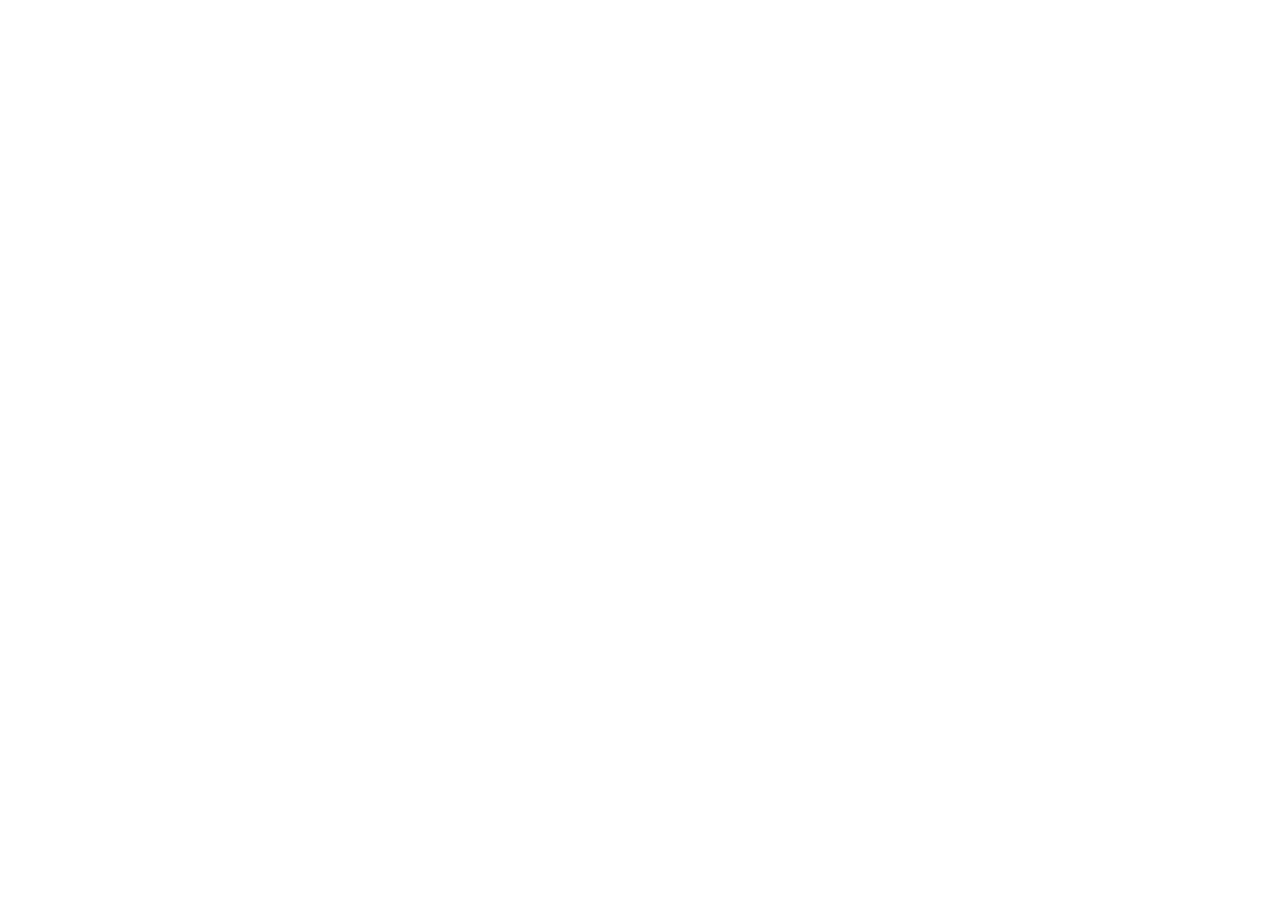
==== examples/index.html @ a8fcfeda "update for FOUC" ====
<!DOCTYPE html>
<html lang="ja">

<head>
    <meta charset="UTF-8">
    <meta name="viewport" content="width=device-width, initial-scale=1">
    <meta name="author" content="rectgrid demo page">
    <meta name="description" content="Region operations on rectilinear grids with arbitrary unit systems.">
    <title>Rectgrid</title>
    <link rel="stylesheet" href="css/config.css">
    <link rel="stylesheet" href="css/chip-label.css">
    <link rel="stylesheet" href="css/heading.css">
    <link rel="stylesheet" href="css/style.css">
    <script src="init.js" type="module"></script></head>

<body id="body" hidden>
    <header>
        <hgroup id="header_hgroup">
            <h1 class="dads-h" dads-size="heading-2">Rectgrid</h1>
            <p>Region operations on rectilinear grids with arbitrary unit systems.</p></hgroup>
    <section id="section">
        <article id="section_article-1" aria-label="Card">
            <h2 id="section_article-1_h2" aria-label="Title">Title 1</h2>
            <p id="section_article-1_p-1" aria-label="Description">Description</p>
            <p id="section_article-1_p-2" aria-label="Tag">
                <span id="section_article-1_p-2_span-1" class="css-chip-label" css-type="outlined">Tag 1</span>
                <span id="section_article-1_p-2_span-2" class="css-chip-label" css-type="outlined">Tag 2</span>
                <span id="section_article-1_p-2_span-3" class="css-chip-label" css-type="outlined">Tag 3</span></p></article>
        <article id="section_article-2" aria-label="Card">
            <h2 id="section_article-2_h2" aria-label="Title">Title 2</h2>
            <p id="section_article-2_p-1" aria-label="Description">Description</p>
            <p id="section_article-2_p-2" aria-label="Tag">
                <span id="section_article-2_p-2_span-1" class="css-chip-label" css-type="outlined">Tag 1</span>
                <span id="section_article-2_p-2_span-2" class="css-chip-label" css-type="outlined">Tag 2</span>
                <span id="section_article-2_p-2_span-3" class="css-chip-label" css-type="outlined">Tag 3</span></p></article>
        <article id="section_article-3" aria-label="Card">
            <h2 id="section_article-3_h2" aria-label="Title">Title 3</h2>
            <p id="section_article-3_p-1" aria-label="Description">Description</p>
            <p id="section_article-3_p-2" aria-label="Tag">
            <span id="section_article-3_p-2_span-1" class="css-chip-label" css-type="outlined">Tag 1</span>
            <span id="section_article-3_p-2_span-2" class="css-chip-label" css-type="outlined">Tag 2</span>
            <span id="section_article-3_p-2_span-3" class="css-chip-label" css-type="outlined">Tag 3</span></p></article>
        <article id="section_article-4" aria-label="Card">
            <h2 id="section_article-4_h2" aria-label="Title">Title 4</h2>
            <p id="section_article-4_p-1" aria-label="Description">Description</p>
            <p id="section_article-4_p-2" aria-label="Tag">
            <span id="section_article-4_p-2_span-1" class="css-chip-label" css-type="outlined">Tag 1</span>
            <span id="section_article-4_p-2_span-2" class="css-chip-label" css-type="outlined">Tag 2</span>
            <span id="section_article-4_p-2_span-3" class="css-chip-label" css-type="outlined">Tag 3</span></p></article></section>

</body></html>
---- examples/css/config.css ----
:root {
    /*
     * Source: Color Universal Design Recommended Color Set ver.3
     * CUDO (Color Universal Design Organization)
     * https://cudo.jp/wp-content/uploads/2016/07/CUD%E6%8E%A8%E5%A5%A8%E9%85%8D%E8%89%B2%E3%82%BB%E3%83%83%E3%83%88%E3%82%AC%E3%82%A4%E3%83%89%E3%83%96%E3%83%83%E3%82%AF.pdf
     * Per-color comments: JPMA color chip no. (Munsell notation), CMYK
     */

    /* Accent colors: high-saturation colors for small areas like signage and graphs */
    --rgb-accent-red: 255 40 0; /* G08-50V (8.75R 5/12), CMYK 0,75,95,0 (or 0.75,90,0) */
    --rgb-accent-yellow: 250 245 0; /* G27-85V (7.5Y 8.5/12), CMYK 0,0,100,0 */
    --rgb-accent-green: 53 161 107; /* G47-60T (7.5G 6/10), CMYK 75,0,65,0 */
    --rgb-accent-blue: 0 65 255; /* G77-40V (7.5PB 4/12), CMYK 100,45,0,0 */
    --rgb-accent-sky: 102 204 255; /* G69-70P (10B 7/18), CMYK 55,0,0,0 */
    --rgb-accent-pink: 255 153 160; /* G02-70T (2.5R 7/10), CMYK 0,55,35,0 */
    --rgb-accent-orange: 255 153 0; /* G15-65X (5YR 6.5/14), CMYK 0,45,100,0 */
    --rgb-accent-purple: 154 0 121; /* G89-40T (10P 4/10), CMYK 30,95,0,0 */
    --rgb-accent-brown: 102 51 0; /* G09-30L (10R 3/6), CMYK 55,90,100,0 */

    /* Base colors: low-saturation colors for large areas like maps and diagrams */
    --rgb-base-light-pink: 255 209 209; /* G05-80L (5R 8/6), CMYK 0,25,15,0 */
    --rgb-base-cream: 255 255 153; /* G25-90H (5Y 9/4), CMYK 0,0,40,0 */
    --rgb-base-light-yellow-green: 203 242 102; /* G32-80P (2.5GY 8/8), CMYK 25,0,80,0 */
    --rgb-base-light-sky: 180 235 250; /* G69-80H (10B 8/4), CMYK 30,0,0,0 */
    --rgb-base-beige: 237 197 143; /* G19-75L (10YR 7.5/6), CMYK 0,25,45,0 */
    --rgb-base-light-green: 135 231 176; /* G42-70H (2.5G 7/4), CMYK 45,0,45,0 */
    --rgb-base-light-purple: 199 178 222; /* G82-70H (2.5P 7/4), CMYK 25,30,0,0 */

    /* Achromatic colors */
    --rgb-white: 255 255 255; /* GN93 (N9.3), CMYK 0,0,0,0 */
    --rgb-light-gray: 200 200 203; /* G75-80B (5PB 8/1), CMYK 15,10,10,0 */
    --rgb-gray: 127 135 143; /* G75-50D (5PB 5/2), CMYK 18,10,0,55 */
    --rgb-black: 0 0 0; /* GN-15 (N1.5), CMYK 50,50,50,100 (or 0,0,0,100) */

    color-scheme: light dark;
    /*
     * Status colors: for non-text use only — border, icon, background fill.
     * FAQ: text/symbols should always be black or white, never an accent color.
     * Kept at full CUD saturation, NOT darkened for WCAG's non-text 3:1 —
     * yellow in particular is high-luminance by nature (contrast vs white is
     * only 1.16), and darkening it to force 3:1 fights the CUD set's own
     * design intent (high-chroma colors for small, eye-catching signage/
     * graph marks). Per the same FAQ, any element using these colors as a
     * border/icon/fill MUST be paired with a solid --rgb-ink (black/white)
     * outline so it stays legible against --color-background regardless of hue.
     */
    --rgb-success: var(--rgb-accent-green);
    --rgb-error: var(--rgb-accent-red);
    --rgb-focus: var(--rgb-accent-yellow);

    /*
     * Semantic layer: components reference only these role tokens.
     * Light/dark mode differences are absorbed here, not at the primitive layer.
     */
    --rgb-ink: var(--rgb-black); /* body text */
    --rgb-border: var(--rgb-black); /* borders — required alongside any base-color fill (low contrast against white); max-contrast since e.g. focus-visible outlines want maximum visibility, not a subtle line */
    --color-background: rgb(var(--rgb-white));
    --rgb-emphasis: var(--rgb-accent-blue); /* emphasis — blue reads reliably for P/D-type color vision */
    --color-emphasis: rgb(var(--rgb-emphasis));
    /*
     * --color-emphasis-fill: background for white-text-on-color use (fill
     * buttons). Same as --color-emphasis in light mode, but dark mode's
     * --rgb-emphasis (accent-sky) is too light for white text at 4.5:1
     * (measured 1.8:1) — overridden to blue below, which clears it (6.56:1)
     * without needing a separate darken ratio.
     */
    --color-emphasis-fill: var(--color-emphasis);

    /*
     * --ratio-emphasis-*: color-mix ratios of --color-emphasis(-fill) against
     * black, shared by light/dark so only the ratios (not the mix method)
     * need revisiting if a brand color makes it look off; a perceptual space
     * (oklch) may be worth switching to at that point.
     */
    --ratio-emphasis-hover: 74%;
    --ratio-emphasis-active: 50%;
    --color-emphasis-hover: color-mix(in srgb, var(--color-emphasis) var(--ratio-emphasis-hover), black);
    --color-emphasis-active: color-mix(in srgb, var(--color-emphasis) var(--ratio-emphasis-active), black);
    --color-emphasis-fill-hover: color-mix(in srgb, var(--color-emphasis-fill) var(--ratio-emphasis-hover), black);
    --color-emphasis-fill-active: color-mix(in srgb, var(--color-emphasis-fill) var(--ratio-emphasis-active), black);

    /*
     * Hover/active highlight for outlined/text variants: a translucent wash
     * of --rgb-ink over the button's own background, not a tint of
     * --rgb-emphasis. An emphasis-colored wash sits too close in luminance to
     * the emphasis-colored text once darkened toward a dark background, and
     * fails contrast against it. --rgb-ink inverts between schemes already,
     * so one alpha ramp works for both: it darkens a light surface and lightens a dark one.
     */
    --alpha-highlight-weak: 8%;
    --alpha-highlight-strong: 16%;

    /*
     * --color-muted: de-emphasized text (support/helper copy) that still
     * meets AA (4.5:1) against --color-background. Derived from --rgb-ink
     * via color-mix so it inverts automatically in dark mode, unlike a fixed
     * gray primitive.
     */
    --ratio-muted: 55%;
    --color-muted: color-mix(in srgb, rgb(var(--rgb-ink)) var(--ratio-muted), var(--color-background));
}

@media (prefers-color-scheme: dark) {
    :root {
        --rgb-ink: var(--rgb-white);
        --rgb-border: var(--rgb-white);
        --color-background: rgb(var(--rgb-black));
        --rgb-emphasis: var(--rgb-accent-sky); /* brighter sky-blue reads better than blue on a dark ground */
        --color-emphasis-fill: rgb(var(--rgb-accent-blue)); /* accent-sky fails 4.5:1 for white text; blue clears it */
    }
}

:root {
    --font-family-sans: "IBM Plex Sans", "BIZ UDGothic", "Noto Sans JP","Hiragino Sans", sans-serif;
    --font-family-mono: "Noto Sans Mono", "Noto Sans JP", monospace;

    --css-typography-display-1-font-size: 4rem;
    --css-typography-display-1-line-height: 1.4;
    --css-typography-display-1-letter-spacing: 0;

    --css-typography-display-2-font-size: calc(57 / 16 * 1rem);
    --css-typography-display-2-line-height: 1.4;
    --css-typography-display-2-letter-spacing: 0;

    --css-typography-display-3-font-size: 3rem;
    --css-typography-display-3-line-height: 1.4;
    --css-typography-display-3-letter-spacing: 0;

    --css-typography-heading-1-font-size: calc(45 / 16 * 1rem);
    --css-typography-heading-1-line-height: 1.4;
    --css-typography-heading-1-letter-spacing: 0;

    --css-typography-heading-2-font-size: calc(36 / 16 * 1rem);
    --css-typography-heading-2-line-height: 1.4;
    --css-typography-heading-2-letter-spacing: 0.01em;

    --css-typography-heading-3-font-size: 2rem;
    --css-typography-heading-3-line-height: 1.5;
    --css-typography-heading-3-letter-spacing: 0.01em;

    --css-typography-heading-4-font-size: calc(28 / 16 * 1rem);
    --css-typography-heading-4-line-height: 1.5;
    --css-typography-heading-4-letter-spacing: 0.01em;

    --css-typography-heading-5-font-size: calc(26 / 16 * 1rem);
    --css-typography-heading-5-line-height: 1.5;
    --css-typography-heading-5-letter-spacing: 0.02em;

    --css-typography-heading-6-font-size: 1.5rem;
    --css-typography-heading-6-line-height: 1.5;
    --css-typography-heading-6-letter-spacing: 0.02em;

    --css-typography-heading-7-font-size: calc(22 / 16 * 1rem);
    --css-typography-heading-7-line-height: 1.5;
    --css-typography-heading-7-letter-spacing: 0.02em;

    --css-typography-heading-8-font-size: calc(20 / 16 * 1rem);
    --css-typography-heading-8-line-height: 1.5;
    --css-typography-heading-8-letter-spacing: 0.02em;

    --css-typography-heading-9-font-size: calc(18 / 16 * 1rem);
    --css-typography-heading-9-line-height: 1.6;
    --css-typography-heading-9-letter-spacing: 0.02em;

    --css-typography-text-normal-1-font-size: calc(17 / 16 * 1rem);
    --css-typography-text-normal-1-line-height: 1.7;
    --css-typography-text-normal-1-letter-spacing: 0.02em;

    --css-typography-text-normal-2-font-size: 1rem;
    --css-typography-text-normal-2-line-height: 1.7;
    --css-typography-text-normal-2-letter-spacing: 0.02em;

    --css-typography-text-normal-3-font-size: 1rem;
    --css-typography-text-normal-3-line-height: 1.75;
    --css-typography-text-normal-3-letter-spacing: 0.02em;

    --css-typography-text-tight-1-font-size: calc(17 / 16 * 1rem);
    --css-typography-text-tight-1-line-height: 1.3;
    --css-typography-text-tight-1-letter-spacing: 0;

    --css-typography-text-tight-2-font-size: calc(17 / 16 * 1rem);
    --css-typography-text-tight-2-line-height: 1.2;
    --css-typography-text-tight-2-letter-spacing: 0;

    --css-typography-text-tight-3-font-size: 1rem;
    --css-typography-text-tight-3-line-height: 1.3;
    --css-typography-text-tight-3-letter-spacing: 0;

    --css-typography-text-tight-4-font-size: 1rem;
    --css-typography-text-tight-4-line-height: 1.2;
    --css-typography-text-tight-4-letter-spacing: 0;

    --css-typography-text-tight-5-font-size: calc(14 / 16 * 1rem);
    --css-typography-text-tight-5-line-height: 1.3;
    --css-typography-text-tight-5-letter-spacing: 0;

    --css-typography-text-tight-6-font-size: calc(14 / 16 * 1rem);
    --css-typography-text-tight-6-line-height: 1.2;
    --css-typography-text-tight-6-letter-spacing: 0;

    --css-typography-text-flush-1-font-size: calc(17 / 16 * 1rem);
    --css-typography-text-flush-1-line-height: 1;
    --css-typography-text-flush-1-letter-spacing: 0.02em;

    --css-typography-text-flush-2-font-size: 1rem;
    --css-typography-text-flush-2-line-height: 1;
    --css-typography-text-flush-2-letter-spacing: 0.02em;

    --css-typography-text-flush-3-font-size: calc(14 / 16 * 1rem);
    --css-typography-text-flush-3-line-height: 1;
    --css-typography-text-flush-3-letter-spacing: 0.02em;

    --css-typography-monospace-1-font-size: calc(17 / 16 * 1rem);
    --css-typography-monospace-1-line-height: 1.5;
    --css-typography-monospace-1-letter-spacing: 0;

    --css-typography-monospace-2-font-size: 1rem;
    --css-typography-monospace-2-line-height: 1.5;
    --css-typography-monospace-2-letter-spacing: 0;

    --css-typography-monospace-3-font-size: calc(14 / 16 * 1rem);
    --css-typography-monospace-3-line-height: 1.5;
    --css-typography-monospace-3-letter-spacing: 0;

    --css-size-xs-height: 1.75rem;
    --css-size-xs-padding-block: 0.125rem;
    --css-size-xs-padding-inline: 0.5rem;

    --css-size-sm-height: 2.5rem;
    --css-size-md-height: 3rem;
    --css-size-lg-height: 3.5rem;

    --elevation-1:
        0 2px 8px 1px rgb(var(--rgb-black) / 0.1), 0 1px 5px 0 rgb(var(--rgb-black) / 0.3);
    --elevation-2:
        0 2px 12px 2px rgb(var(--rgb-black) / 0.1), 0 1px 6px 0 rgb(var(--rgb-black) / 0.3);
}

*, ::before, ::after {
    box-sizing: border-box;
    line-height: 1.5;
}

[hidden], .hidden {
  display: none !important;
}

body {
    --color-ink: rgb(var(--rgb-ink));
    margin: 0;
    padding: 24px;
    background: var(--color-background);
    color: var(--color-ink);
}

html {
  scrollbar-gutter: stable;
  font-family: var(--font-family-sans);
}

html:has(:modal) {
  overflow: clip;
  scrollbar-gutter: auto;
}

body:has(:modal) {
  overflow: auto;
  scrollbar-gutter: stable;
}

:where(a):any-link {
  color: var(--color-emphasis);
  text-decoration: underline;
  text-decoration-thickness: calc(1 / 16 * 1rem);
  text-underline-offset: calc(3 / 16 * 1rem);
}

:where(a):visited {
  color: rgb(var(--rgb-accent-purple));
}

@media (hover: hover) {
  :where(a):hover {
    color: var(--color-emphasis-hover);
    text-decoration-thickness: calc(3 / 16 * 1rem);
  }
}

:where(a):active {
  color: rgb(var(--rgb-accent-orange));
  text-decoration-thickness: calc(1 / 16 * 1rem);
}

:focus-visible {
  outline: 0.125rem solid rgb(var(--rgb-border));
  outline-offset: 0.125rem;
  border-radius: 0.25rem;
  box-shadow: 0 0 0 0.125rem rgb(var(--rgb-focus));
}

.css-visually-hidden {
  clip: rect(0 0 0 0) !important;
  clip-path: inset(50%) !important;
  height: 1px !important;
  overflow: hidden !important;
  position: absolute !important;
  white-space: nowrap !important;
  width: 1px !important;
}

:where(.css-focus-outline):focus-visible {
  outline: 0.125rem solid rgb(var(--rgb-border)) !important;
  outline-offset: 0.125rem !important;
  border-radius: 0.25rem !important;
  background-color: rgb(var(--rgb-focus)) !important;
  box-shadow: 0 0 0 0.125rem rgb(var(--rgb-focus)) !important;
}

@supports selector(:has(*)) {
  :where(.css-focus-within-outline):focus-visible,
  :where(.css-focus-within-outline):has(:focus-visible) {
    outline: 0.125rem solid rgb(var(--rgb-border)) !important;
    outline-offset: 0.125rem !important;
    border-radius: 0.25rem !important;
    background-color: rgb(var(--rgb-focus)) !important;
    box-shadow: 0 0 0 0.125rem rgb(var(--rgb-focus)) !important;
  }
}

@supports not selector(:has(*)) {
  :where(.css-focus-within-outline):focus-within {
    outline: 0.125rem solid rgb(var(--rgb-border)) !important;
    outline-offset: 0.125rem !important;
    border-radius: 0.25rem !important;
    background-color: rgb(var(--rgb-focus)) !important;
    box-shadow: 0 0 0 0.125rem rgb(var(--rgb-focus)) !important;
  }
}
---- examples/css/chip-label.css ----
.css-chip-label {
  display: inline-flex;
  vertical-align: middle;
  grid-template-columns: auto auto;
  align-items: baseline;
  align-content: center;
  border-radius: 0.5rem;
  padding: 0.5rem 0.5rem;
  font-size: var(--css-typography-text-flush-2-font-size);
  line-height: var(--css-typography-text-flush-2-line-height);
  font-family: var(--font-family-sans);
  letter-spacing: var(--css-typography-text-flush-2-letter-spacing);
  overflow-wrap: anywhere;
}

.css-chip-label[css-type="text"] {
  color: var(--color-emphasis);
}

.css-chip-label[css-type="outlined"] {
  border: 1px solid var(--color-emphasis);
  background-color: var(--color-background);
  color: var(--color-emphasis);
}

.css-chip-label[css-type="fill"] {
  border: 1px solid transparent;
  background-color: var(--color-emphasis-fill);
  color: rgb(var(--rgb-ink));
}
---- examples/css/heading.css ----
.css-h {
  margin: 0;
  color: rgb(var(--rgb-ink));
  font-family: var(--font-family-sans);
}

.css-h[css-size="display-1"],
hgroup[css-size="display-1"] .css-h {
  --_shoulder-size: var(--css-typography-heading-4-font-size);
  --_shoulder-line-height: var(--css-typography-heading-4-line-height);
  --_shoulder-letter-spacing: var(--css-typography-heading-4-letter-spacing);
  font-weight: bold;
  font-size: var(--css-typography-display-1-font-size);
  line-height: var(--css-typography-display-1-line-height);
  letter-spacing: var(--css-typography-display-1-letter-spacing);
}

.css-h[css-size="display-2"],
hgroup[css-size="display-2"] .css-h {
  --_shoulder-size: var(--css-typography-heading-6-font-size);
  --_shoulder-line-height: var(--css-typography-heading-6-line-height);
  --_shoulder-letter-spacing: var(--css-typography-heading-6-letter-spacing);
  font-weight: bold;
  font-size: var(--css-typography-display-2-font-size);
  line-height: var(--css-typography-display-2-line-height);
  letter-spacing: var(--css-typography-display-2-letter-spacing);
}

.css-h[css-size="heading-1"],
hgroup[css-size="heading-1"] .css-h {
  --_shoulder-size: var(--css-typography-heading-7-font-size);
  --_shoulder-line-height: var(--css-typography-heading-7-line-height);
  --_shoulder-letter-spacing: var(--css-typography-heading-7-letter-spacing);
  font-weight: bold;
  font-size: var(--css-typography-heading-1-font-size);
  line-height: var(--css-typography-heading-1-line-height);
  letter-spacing: var(--css-typography-heading-1-letter-spacing);
}

.css-h[css-size="heading-2"],
hgroup[css-size="heading-2"] .css-h {
  --_shoulder-size: var(--css-typography-heading-8-font-size);
  --_shoulder-line-height: var(--css-typography-heading-8-line-height);
  --_shoulder-letter-spacing: var(--css-typography-heading-8-letter-spacing);
  font-weight: bold;
  font-size: var(--css-typography-heading-2-font-size);
  line-height: var(--css-typography-heading-2-line-height);
  letter-spacing: var(--css-typography-heading-2-letter-spacing);
}

.css-h[css-size="heading-3"],
hgroup[css-size="heading-3"] .css-h {
  --_shoulder-size: var(--css-typography-heading-9-font-size);
  --_shoulder-line-height: var(--css-typography-heading-9-line-height);
  --_shoulder-letter-spacing: var(--css-typography-heading-9-letter-spacing);
  font-weight: bold;
  font-size: var(--css-typography-heading-3-font-size);
  line-height: var(--css-typography-heading-3-line-height);
  letter-spacing: var(--css-typography-heading-3-letter-spacing);
}

.css-h[css-size="heading-4"],
hgroup[css-size="heading-4"] .css-h {
  --_shoulder-size: var(--css-typography-text-normal-2-font-size);
  --_shoulder-line-height: var(--css-typography-text-normal-2-line-height);
  --_shoulder-letter-spacing: var(--css-typography-text-normal-2-letter-spacing);
  font-weight: bold;
  font-size: var(--css-typography-heading-4-font-size);
  line-height: var(--css-typography-heading-4-line-height);
  letter-spacing: var(--css-typography-heading-4-letter-spacing);
}

.css-h[css-size="heading-6"],
hgroup[css-size="heading-6"] .css-h {
  --_shoulder-size: var(--css-typography-text-normal-2-font-size);
  --_shoulder-line-height: var(--css-typography-text-normal-2-line-height);
  --_shoulder-letter-spacing: var(--css-typography-text-normal-2-letter-spacing);
  font-weight: bold;
  font-size: var(--css-typography-heading-6-font-size);
  line-height: var(--css-typography-heading-6-line-height);
  letter-spacing: var(--css-typography-heading-6-letter-spacing);
}

.css-h[css-size="heading-8"],
hgroup[css-size="heading-8"] .css-h {
  --_shoulder-size: var(--css-typography-text-normal-2-font-size);
  --_shoulder-line-height: var(--css-typography-text-normal-2-line-height);
  --_shoulder-letter-spacing: var(--css-typography-text-normal-2-letter-spacing);
  font-weight: bold;
  font-size: var(--css-typography-heading-8-font-size);
  line-height: var(--css-typography-heading-8-line-height);
  letter-spacing: var(--css-typography-heading-8-letter-spacing);
}

.css-h[css-size="heading-9"],
hgroup[css-size="heading-9"] .css-h {
  --_shoulder-size: var(--css-typography-text-normal-2-font-size);
  --_shoulder-line-height: var(--css-typography-text-normal-2-line-height);
  --_shoulder-letter-spacing: var(--css-typography-text-normal-2-letter-spacing);
  font-weight: bold;
  font-size: var(--css-typography-heading-9-font-size);
  line-height: var(--css-typography-heading-9-line-height);
  letter-spacing: var(--css-typography-heading-9-letter-spacing);
}

.css-h[css-size="text-normal-2"],
hgroup[css-size="text-normal-2"] .css-h {
  --_shoulder-size: var(--css-typography-text-normal-2-font-size);
  --_shoulder-line-height: var(--css-typography-text-normal-2-line-height);
  --_shoulder-letter-spacing: var(--css-typography-text-normal-2-letter-spacing);
  font-weight: bold;
  font-size: var(--css-typography-text-normal-2-font-size);
  line-height: var(--css-typography-text-normal-2-line-height);
  letter-spacing: var(--css-typography-text-normal-2-letter-spacing);
}

.css-h[css-chip],
hgroup[css-chip] .css-h {
  position: relative;
  padding-left: calc(1em / 3 + 0.5em);
}

.css-h[css-chip]::before,
hgroup[css-chip] .css-h::before {
  position: absolute;
  top: 0.2em;
  bottom: 0.1em;
  left: 0;
  width: calc(1em / 3);
  background-color: var(--color-emphasis);
  content: "";
}

@supports (top: 1lh) {
  .css-h[css-chip]::before,
  hgroup[css-chip] .css-h::before {
    top: calc(0.5lh - 0.45em);
    bottom: calc(0.5lh - 0.55em);
  }
}

hgroup[css-chip]:has(.css-h-shoulder) .css-h::before {
  top: calc((var(--_shoulder-size) * (var(--_shoulder-line-height) - 1)) / 2);
}

@media (forced-colors: active) {
  .css-h[css-chip]::before,
  hgroup[css-chip] .css-h::before {
    background-color: CanvasText;
  }
}

.css-h[css-rule],
hgroup[css-rule] .css-h {
  border-bottom: solid var(--color-emphasis);
}

.css-h[css-rule="8"],
hgroup[css-rule="8"] .css-h {
  border-bottom-width: 0.5rem;
  padding-bottom: calc(20 / 16 * 1rem);
}

.css-h[css-rule="6"],
hgroup[css-rule="6"] .css-h {
  border-bottom-width: calc(6 / 16 * 1rem);
  padding-bottom: 1rem;
}

.css-h[css-rule="4"],
hgroup[css-rule="4"] .css-h {
  border-bottom-width: 0.25rem;
  padding-bottom: calc(12 / 16 * 1rem);
}

.css-h[css-rule="2"],
hgroup[css-rule="2"] .css-h {
  border-bottom-width: 0.125rem;
  padding-bottom: 0.5rem;
}

.css-h-shoulder {
  margin: 0;
  color: rgb(var(--rgb-ink));
  font-family: var(--font-family-sans);
  font-weight: bold;
  font-size: var(--_shoulder-size);
  line-height: var(--_shoulder-line-height);
  letter-spacing: var(--_shoulder-letter-spacing);
}
---- examples/css/style.css ----
html {
    overflow-x: hidden;
}

body {
    height: 100%;
    max-width: 100%;
    overflow-x: hidden;
    font-size: 16px;
}

#header_hgroup {
    display: flex;
    align-items: flex-end;
    gap: 0.5rem;
}

#header_hgroup>* {
    display: inline-flex;
}

#header_hgroup>p {
    white-space: pre-wrap;
    margin: 0;
    font-size: 0.9rem;
    line-height: 1.5;
    padding-bottom: calc((1.5 - 1) / 2 * (2rem - 0.9rem));
}

#section {
    position: relative;
    height: 100vh;
}

#section > article {
    position: absolute;
    left: 0;
    top: 0;
    touch-action: none;
    cursor: grab;
    user-select: none;
    padding: 1rem;
    border: 1px solid rgb(var(--rgb-ink));
    border-radius: 0.5rem;
    box-shadow: var(--elevation-2);
}

#section > article:active {
    cursor: grabbing;
}

#section_article-3,
#section_article-4 {
    width: 0;
    height: 0;
    min-width: 0;
    overflow: hidden;
}
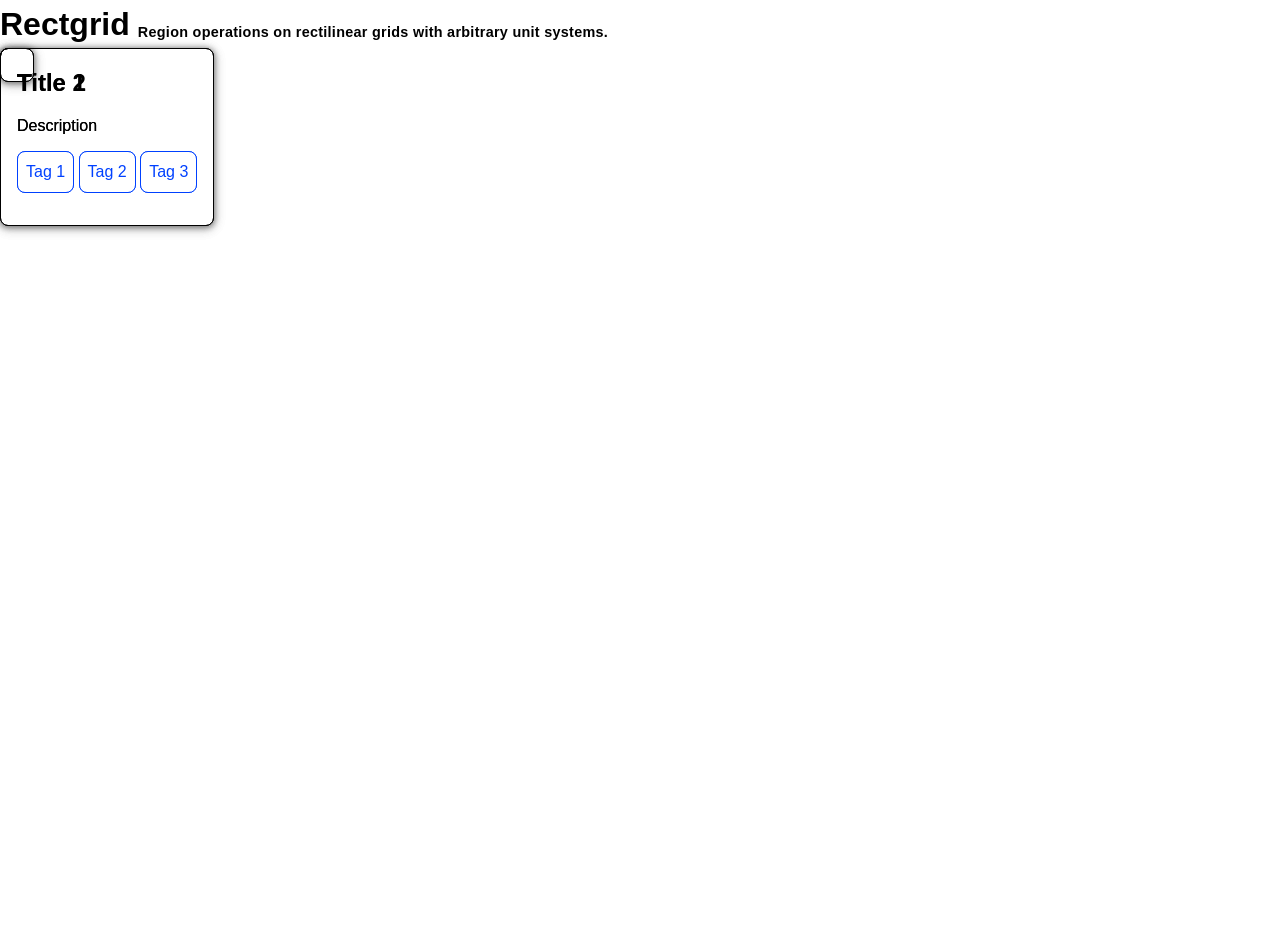
==== commit 7c91f41c: "fix bug from app repo(hidden body)" ====
--- a/examples/index.html
+++ b/examples/index.html
@@ -13,39 +13,39 @@
     <link rel="stylesheet" href="css/style.css">
     <script src="init.js" type="module"></script></head>
 
-<body id="body" hidden>
+<body id="body">
     <header>
         <hgroup id="header_hgroup">
-            <h1 class="dads-h" dads-size="heading-2">Rectgrid</h1>
+            <h1>Rectgrid</h1>
             <p>Region operations on rectilinear grids with arbitrary unit systems.</p></hgroup>
     <section id="section">
         <article id="section_article-1" aria-label="Card">
             <h2 id="section_article-1_h2" aria-label="Title">Title 1</h2>
             <p id="section_article-1_p-1" aria-label="Description">Description</p>
             <p id="section_article-1_p-2" aria-label="Tag">
-                <span id="section_article-1_p-2_span-1" class="css-chip-label" css-type="outlined">Tag 1</span>
-                <span id="section_article-1_p-2_span-2" class="css-chip-label" css-type="outlined">Tag 2</span>
-                <span id="section_article-1_p-2_span-3" class="css-chip-label" css-type="outlined">Tag 3</span></p></article>
+                <span id="section_article-1_p-2_span-1" data-chip-label data-type="outline">Tag 1</span>
+                <span id="section_article-1_p-2_span-2" data-chip-label data-type="outline">Tag 2</span>
+                <span id="section_article-1_p-2_span-3" data-chip-label data-type="outline">Tag 3</span></p></article>
         <article id="section_article-2" aria-label="Card">
             <h2 id="section_article-2_h2" aria-label="Title">Title 2</h2>
             <p id="section_article-2_p-1" aria-label="Description">Description</p>
             <p id="section_article-2_p-2" aria-label="Tag">
-                <span id="section_article-2_p-2_span-1" class="css-chip-label" css-type="outlined">Tag 1</span>
-                <span id="section_article-2_p-2_span-2" class="css-chip-label" css-type="outlined">Tag 2</span>
-                <span id="section_article-2_p-2_span-3" class="css-chip-label" css-type="outlined">Tag 3</span></p></article>
+                <span id="section_article-2_p-2_span-1" data-chip-label data-type="outline">Tag 1</span>
+                <span id="section_article-2_p-2_span-2" data-chip-label data-type="outline">Tag 2</span>
+                <span id="section_article-2_p-2_span-3" data-chip-label data-type="outline">Tag 3</span></p></article>
         <article id="section_article-3" aria-label="Card">
             <h2 id="section_article-3_h2" aria-label="Title">Title 3</h2>
             <p id="section_article-3_p-1" aria-label="Description">Description</p>
             <p id="section_article-3_p-2" aria-label="Tag">
-            <span id="section_article-3_p-2_span-1" class="css-chip-label" css-type="outlined">Tag 1</span>
-            <span id="section_article-3_p-2_span-2" class="css-chip-label" css-type="outlined">Tag 2</span>
-            <span id="section_article-3_p-2_span-3" class="css-chip-label" css-type="outlined">Tag 3</span></p></article>
+            <span id="section_article-3_p-2_span-1" data-chip-label data-type="outline">Tag 1</span>
+            <span id="section_article-3_p-2_span-2" data-chip-label data-type="outline">Tag 2</span>
+            <span id="section_article-3_p-2_span-3" data-chip-label data-type="outline">Tag 3</span></p></article>
         <article id="section_article-4" aria-label="Card">
             <h2 id="section_article-4_h2" aria-label="Title">Title 4</h2>
             <p id="section_article-4_p-1" aria-label="Description">Description</p>
             <p id="section_article-4_p-2" aria-label="Tag">
-            <span id="section_article-4_p-2_span-1" class="css-chip-label" css-type="outlined">Tag 1</span>
-            <span id="section_article-4_p-2_span-2" class="css-chip-label" css-type="outlined">Tag 2</span>
-            <span id="section_article-4_p-2_span-3" class="css-chip-label" css-type="outlined">Tag 3</span></p></article></section>
+            <span id="section_article-4_p-2_span-1" data-chip-label data-type="outline">Tag 1</span>
+            <span id="section_article-4_p-2_span-2" data-chip-label data-type="outline">Tag 2</span>
+            <span id="section_article-4_p-2_span-3" data-chip-label data-type="outline">Tag 3</span></p></article></section>
 
 </body></html>
--- a/examples/css/config.css
+++ b/examples/css/config.css
@@ -1,338 +1,276 @@
-:root {
-    /*
-     * Source: Color Universal Design Recommended Color Set ver.3
-     * CUDO (Color Universal Design Organization)
-     * https://cudo.jp/wp-content/uploads/2016/07/CUD%E6%8E%A8%E5%A5%A8%E9%85%8D%E8%89%B2%E3%82%BB%E3%83%83%E3%83%88%E3%82%AC%E3%82%A4%E3%83%89%E3%83%96%E3%83%83%E3%82%AF.pdf
-     * Per-color comments: JPMA color chip no. (Munsell notation), CMYK
-     */
-
-    /* Accent colors: high-saturation colors for small areas like signage and graphs */
-    --rgb-accent-red: 255 40 0; /* G08-50V (8.75R 5/12), CMYK 0,75,95,0 (or 0.75,90,0) */
-    --rgb-accent-yellow: 250 245 0; /* G27-85V (7.5Y 8.5/12), CMYK 0,0,100,0 */
-    --rgb-accent-green: 53 161 107; /* G47-60T (7.5G 6/10), CMYK 75,0,65,0 */
-    --rgb-accent-blue: 0 65 255; /* G77-40V (7.5PB 4/12), CMYK 100,45,0,0 */
-    --rgb-accent-sky: 102 204 255; /* G69-70P (10B 7/18), CMYK 55,0,0,0 */
-    --rgb-accent-pink: 255 153 160; /* G02-70T (2.5R 7/10), CMYK 0,55,35,0 */
-    --rgb-accent-orange: 255 153 0; /* G15-65X (5YR 6.5/14), CMYK 0,45,100,0 */
-    --rgb-accent-purple: 154 0 121; /* G89-40T (10P 4/10), CMYK 30,95,0,0 */
-    --rgb-accent-brown: 102 51 0; /* G09-30L (10R 3/6), CMYK 55,90,100,0 */
-
-    /* Base colors: low-saturation colors for large areas like maps and diagrams */
-    --rgb-base-light-pink: 255 209 209; /* G05-80L (5R 8/6), CMYK 0,25,15,0 */
-    --rgb-base-cream: 255 255 153; /* G25-90H (5Y 9/4), CMYK 0,0,40,0 */
-    --rgb-base-light-yellow-green: 203 242 102; /* G32-80P (2.5GY 8/8), CMYK 25,0,80,0 */
-    --rgb-base-light-sky: 180 235 250; /* G69-80H (10B 8/4), CMYK 30,0,0,0 */
-    --rgb-base-beige: 237 197 143; /* G19-75L (10YR 7.5/6), CMYK 0,25,45,0 */
-    --rgb-base-light-green: 135 231 176; /* G42-70H (2.5G 7/4), CMYK 45,0,45,0 */
-    --rgb-base-light-purple: 199 178 222; /* G82-70H (2.5P 7/4), CMYK 25,30,0,0 */
-
-    /* Achromatic colors */
-    --rgb-white: 255 255 255; /* GN93 (N9.3), CMYK 0,0,0,0 */
-    --rgb-light-gray: 200 200 203; /* G75-80B (5PB 8/1), CMYK 15,10,10,0 */
-    --rgb-gray: 127 135 143; /* G75-50D (5PB 5/2), CMYK 18,10,0,55 */
-    --rgb-black: 0 0 0; /* GN-15 (N1.5), CMYK 50,50,50,100 (or 0,0,0,100) */
-
-    color-scheme: light dark;
-    /*
-     * Status colors: for non-text use only — border, icon, background fill.
-     * FAQ: text/symbols should always be black or white, never an accent color.
-     * Kept at full CUD saturation, NOT darkened for WCAG's non-text 3:1 —
-     * yellow in particular is high-luminance by nature (contrast vs white is
-     * only 1.16), and darkening it to force 3:1 fights the CUD set's own
-     * design intent (high-chroma colors for small, eye-catching signage/
-     * graph marks). Per the same FAQ, any element using these colors as a
-     * border/icon/fill MUST be paired with a solid --rgb-ink (black/white)
-     * outline so it stays legible against --color-background regardless of hue.
-     */
-    --rgb-success: var(--rgb-accent-green);
-    --rgb-error: var(--rgb-accent-red);
-    --rgb-focus: var(--rgb-accent-yellow);
-
-    /*
-     * Semantic layer: components reference only these role tokens.
-     * Light/dark mode differences are absorbed here, not at the primitive layer.
-     */
-    --rgb-ink: var(--rgb-black); /* body text */
-    --rgb-border: var(--rgb-black); /* borders — required alongside any base-color fill (low contrast against white); max-contrast since e.g. focus-visible outlines want maximum visibility, not a subtle line */
-    --color-background: rgb(var(--rgb-white));
-    --rgb-emphasis: var(--rgb-accent-blue); /* emphasis — blue reads reliably for P/D-type color vision */
-    --color-emphasis: rgb(var(--rgb-emphasis));
-    /*
-     * --color-emphasis-fill: background for white-text-on-color use (fill
-     * buttons). Same as --color-emphasis in light mode, but dark mode's
-     * --rgb-emphasis (accent-sky) is too light for white text at 4.5:1
-     * (measured 1.8:1) — overridden to blue below, which clears it (6.56:1)
-     * without needing a separate darken ratio.
-     */
-    --color-emphasis-fill: var(--color-emphasis);
-
-    /*
-     * --ratio-emphasis-*: color-mix ratios of --color-emphasis(-fill) against
-     * black, shared by light/dark so only the ratios (not the mix method)
-     * need revisiting if a brand color makes it look off; a perceptual space
-     * (oklch) may be worth switching to at that point.
-     */
-    --ratio-emphasis-hover: 74%;
-    --ratio-emphasis-active: 50%;
-    --color-emphasis-hover: color-mix(in srgb, var(--color-emphasis) var(--ratio-emphasis-hover), black);
-    --color-emphasis-active: color-mix(in srgb, var(--color-emphasis) var(--ratio-emphasis-active), black);
-    --color-emphasis-fill-hover: color-mix(in srgb, var(--color-emphasis-fill) var(--ratio-emphasis-hover), black);
-    --color-emphasis-fill-active: color-mix(in srgb, var(--color-emphasis-fill) var(--ratio-emphasis-active), black);
-
-    /*
-     * Hover/active highlight for outlined/text variants: a translucent wash
-     * of --rgb-ink over the button's own background, not a tint of
-     * --rgb-emphasis. An emphasis-colored wash sits too close in luminance to
-     * the emphasis-colored text once darkened toward a dark background, and
-     * fails contrast against it. --rgb-ink inverts between schemes already,
-     * so one alpha ramp works for both: it darkens a light surface and lightens a dark one.
-     */
-    --alpha-highlight-weak: 8%;
-    --alpha-highlight-strong: 16%;
-
-    /*
-     * --color-muted: de-emphasized text (support/helper copy) that still
-     * meets AA (4.5:1) against --color-background. Derived from --rgb-ink
-     * via color-mix so it inverts automatically in dark mode, unlike a fixed
-     * gray primitive.
-     */
-    --ratio-muted: 55%;
-    --color-muted: color-mix(in srgb, rgb(var(--rgb-ink)) var(--ratio-muted), var(--color-background));
-}
-
-@media (prefers-color-scheme: dark) {
+@layer css.config, css.components;
+
+@layer css.config {
+
     :root {
-        --rgb-ink: var(--rgb-white);
-        --rgb-border: var(--rgb-white);
-        --color-background: rgb(var(--rgb-black));
-        --rgb-emphasis: var(--rgb-accent-sky); /* brighter sky-blue reads better than blue on a dark ground */
-        --color-emphasis-fill: rgb(var(--rgb-accent-blue)); /* accent-sky fails 4.5:1 for white text; blue clears it */
-    }
-}
-
-:root {
-    --font-family-sans: "IBM Plex Sans", "BIZ UDGothic", "Noto Sans JP","Hiragino Sans", sans-serif;
-    --font-family-mono: "Noto Sans Mono", "Noto Sans JP", monospace;
-
-    --css-typography-display-1-font-size: 4rem;
-    --css-typography-display-1-line-height: 1.4;
-    --css-typography-display-1-letter-spacing: 0;
-
-    --css-typography-display-2-font-size: calc(57 / 16 * 1rem);
-    --css-typography-display-2-line-height: 1.4;
-    --css-typography-display-2-letter-spacing: 0;
-
-    --css-typography-display-3-font-size: 3rem;
-    --css-typography-display-3-line-height: 1.4;
-    --css-typography-display-3-letter-spacing: 0;
-
-    --css-typography-heading-1-font-size: calc(45 / 16 * 1rem);
-    --css-typography-heading-1-line-height: 1.4;
-    --css-typography-heading-1-letter-spacing: 0;
-
-    --css-typography-heading-2-font-size: calc(36 / 16 * 1rem);
-    --css-typography-heading-2-line-height: 1.4;
-    --css-typography-heading-2-letter-spacing: 0.01em;
-
-    --css-typography-heading-3-font-size: 2rem;
-    --css-typography-heading-3-line-height: 1.5;
-    --css-typography-heading-3-letter-spacing: 0.01em;
-
-    --css-typography-heading-4-font-size: calc(28 / 16 * 1rem);
-    --css-typography-heading-4-line-height: 1.5;
-    --css-typography-heading-4-letter-spacing: 0.01em;
-
-    --css-typography-heading-5-font-size: calc(26 / 16 * 1rem);
-    --css-typography-heading-5-line-height: 1.5;
-    --css-typography-heading-5-letter-spacing: 0.02em;
-
-    --css-typography-heading-6-font-size: 1.5rem;
-    --css-typography-heading-6-line-height: 1.5;
-    --css-typography-heading-6-letter-spacing: 0.02em;
-
-    --css-typography-heading-7-font-size: calc(22 / 16 * 1rem);
-    --css-typography-heading-7-line-height: 1.5;
-    --css-typography-heading-7-letter-spacing: 0.02em;
-
-    --css-typography-heading-8-font-size: calc(20 / 16 * 1rem);
-    --css-typography-heading-8-line-height: 1.5;
-    --css-typography-heading-8-letter-spacing: 0.02em;
-
-    --css-typography-heading-9-font-size: calc(18 / 16 * 1rem);
-    --css-typography-heading-9-line-height: 1.6;
-    --css-typography-heading-9-letter-spacing: 0.02em;
-
-    --css-typography-text-normal-1-font-size: calc(17 / 16 * 1rem);
-    --css-typography-text-normal-1-line-height: 1.7;
-    --css-typography-text-normal-1-letter-spacing: 0.02em;
-
-    --css-typography-text-normal-2-font-size: 1rem;
-    --css-typography-text-normal-2-line-height: 1.7;
-    --css-typography-text-normal-2-letter-spacing: 0.02em;
-
-    --css-typography-text-normal-3-font-size: 1rem;
-    --css-typography-text-normal-3-line-height: 1.75;
-    --css-typography-text-normal-3-letter-spacing: 0.02em;
-
-    --css-typography-text-tight-1-font-size: calc(17 / 16 * 1rem);
-    --css-typography-text-tight-1-line-height: 1.3;
-    --css-typography-text-tight-1-letter-spacing: 0;
-
-    --css-typography-text-tight-2-font-size: calc(17 / 16 * 1rem);
-    --css-typography-text-tight-2-line-height: 1.2;
-    --css-typography-text-tight-2-letter-spacing: 0;
-
-    --css-typography-text-tight-3-font-size: 1rem;
-    --css-typography-text-tight-3-line-height: 1.3;
-    --css-typography-text-tight-3-letter-spacing: 0;
-
-    --css-typography-text-tight-4-font-size: 1rem;
-    --css-typography-text-tight-4-line-height: 1.2;
-    --css-typography-text-tight-4-letter-spacing: 0;
-
-    --css-typography-text-tight-5-font-size: calc(14 / 16 * 1rem);
-    --css-typography-text-tight-5-line-height: 1.3;
-    --css-typography-text-tight-5-letter-spacing: 0;
-
-    --css-typography-text-tight-6-font-size: calc(14 / 16 * 1rem);
-    --css-typography-text-tight-6-line-height: 1.2;
-    --css-typography-text-tight-6-letter-spacing: 0;
-
-    --css-typography-text-flush-1-font-size: calc(17 / 16 * 1rem);
-    --css-typography-text-flush-1-line-height: 1;
-    --css-typography-text-flush-1-letter-spacing: 0.02em;
-
-    --css-typography-text-flush-2-font-size: 1rem;
-    --css-typography-text-flush-2-line-height: 1;
-    --css-typography-text-flush-2-letter-spacing: 0.02em;
-
-    --css-typography-text-flush-3-font-size: calc(14 / 16 * 1rem);
-    --css-typography-text-flush-3-line-height: 1;
-    --css-typography-text-flush-3-letter-spacing: 0.02em;
-
-    --css-typography-monospace-1-font-size: calc(17 / 16 * 1rem);
-    --css-typography-monospace-1-line-height: 1.5;
-    --css-typography-monospace-1-letter-spacing: 0;
-
-    --css-typography-monospace-2-font-size: 1rem;
-    --css-typography-monospace-2-line-height: 1.5;
-    --css-typography-monospace-2-letter-spacing: 0;
-
-    --css-typography-monospace-3-font-size: calc(14 / 16 * 1rem);
-    --css-typography-monospace-3-line-height: 1.5;
-    --css-typography-monospace-3-letter-spacing: 0;
-
-    --css-size-xs-height: 1.75rem;
-    --css-size-xs-padding-block: 0.125rem;
-    --css-size-xs-padding-inline: 0.5rem;
-
-    --css-size-sm-height: 2.5rem;
-    --css-size-md-height: 3rem;
-    --css-size-lg-height: 3.5rem;
-
-    --elevation-1:
-        0 2px 8px 1px rgb(var(--rgb-black) / 0.1), 0 1px 5px 0 rgb(var(--rgb-black) / 0.3);
-    --elevation-2:
-        0 2px 12px 2px rgb(var(--rgb-black) / 0.1), 0 1px 6px 0 rgb(var(--rgb-black) / 0.3);
-}
-
-*, ::before, ::after {
-    box-sizing: border-box;
-    line-height: 1.5;
-}
-
-[hidden], .hidden {
-  display: none !important;
-}
-
-body {
-    --color-ink: rgb(var(--rgb-ink));
-    margin: 0;
-    padding: 24px;
-    background: var(--color-background);
-    color: var(--color-ink);
-}
-
-html {
-  scrollbar-gutter: stable;
-  font-family: var(--font-family-sans);
-}
-
-html:has(:modal) {
-  overflow: clip;
-  scrollbar-gutter: auto;
-}
-
-body:has(:modal) {
-  overflow: auto;
-  scrollbar-gutter: stable;
-}
-
-:where(a):any-link {
-  color: var(--color-emphasis);
-  text-decoration: underline;
-  text-decoration-thickness: calc(1 / 16 * 1rem);
-  text-underline-offset: calc(3 / 16 * 1rem);
-}
-
-:where(a):visited {
-  color: rgb(var(--rgb-accent-purple));
-}
-
-@media (hover: hover) {
-  :where(a):hover {
-    color: var(--color-emphasis-hover);
-    text-decoration-thickness: calc(3 / 16 * 1rem);
-  }
-}
-
-:where(a):active {
-  color: rgb(var(--rgb-accent-orange));
-  text-decoration-thickness: calc(1 / 16 * 1rem);
-}
-
-:focus-visible {
-  outline: 0.125rem solid rgb(var(--rgb-border));
-  outline-offset: 0.125rem;
-  border-radius: 0.25rem;
-  box-shadow: 0 0 0 0.125rem rgb(var(--rgb-focus));
-}
-
-.css-visually-hidden {
-  clip: rect(0 0 0 0) !important;
-  clip-path: inset(50%) !important;
-  height: 1px !important;
-  overflow: hidden !important;
-  position: absolute !important;
-  white-space: nowrap !important;
-  width: 1px !important;
-}
-
-:where(.css-focus-outline):focus-visible {
-  outline: 0.125rem solid rgb(var(--rgb-border)) !important;
-  outline-offset: 0.125rem !important;
-  border-radius: 0.25rem !important;
-  background-color: rgb(var(--rgb-focus)) !important;
-  box-shadow: 0 0 0 0.125rem rgb(var(--rgb-focus)) !important;
-}
-
-@supports selector(:has(*)) {
-  :where(.css-focus-within-outline):focus-visible,
-  :where(.css-focus-within-outline):has(:focus-visible) {
-    outline: 0.125rem solid rgb(var(--rgb-border)) !important;
-    outline-offset: 0.125rem !important;
-    border-radius: 0.25rem !important;
-    background-color: rgb(var(--rgb-focus)) !important;
-    box-shadow: 0 0 0 0.125rem rgb(var(--rgb-focus)) !important;
-  }
-}
-
-@supports not selector(:has(*)) {
-  :where(.css-focus-within-outline):focus-within {
-    outline: 0.125rem solid rgb(var(--rgb-border)) !important;
-    outline-offset: 0.125rem !important;
-    border-radius: 0.25rem !important;
-    background-color: rgb(var(--rgb-focus)) !important;
-    box-shadow: 0 0 0 0.125rem rgb(var(--rgb-focus)) !important;
-  }
-}
+        /*
+        * Source: Color Universal Design Recommended Color Set ver.3
+        * CUDO (Color Universal Design Organization)
+        * https://cudo.jp/wp-content/uploads/2016/07/CUD%E6%8E%A8%E5%A5%A8%E9%85%8D%E8%89%B2%E3%82%BB%E3%83%83%E3%83%88%E3%82%AC%E3%82%A4%E3%83%89%E3%83%96%E3%83%83%E3%82%AF.pdf
+        * Per-color comments: JPMA color chip no. (Munsell notation), CMYK
+        */
+
+        /* Accent colors: high-saturation colors for small areas like signage and graphs */
+        --rgb-accent-red: 255 40 0;     /* G08-50V (8.75R 5/12), CMYK 0,75,95,0 (or 0.75,90,0) */
+        --rgb-accent-yellow: 250 245 0; /* G27-85V (7.5Y 8.5/12), CMYK 0,0,100,0 */
+        --rgb-accent-green: 53 161 107; /* G47-60T (7.5G 6/10), CMYK 75,0,65,0 */
+        --rgb-accent-blue: 0 65 255;    /* G77-40V (7.5PB 4/12), CMYK 100,45,0,0 */
+        --rgb-accent-sky: 102 204 255;  /* G69-70P (10B 7/18), CMYK 55,0,0,0 */
+        --rgb-accent-pink: 255 153 160; /* G02-70T (2.5R 7/10), CMYK 0,55,35,0 */
+        --rgb-accent-orange: 255 153 0; /* G15-65X (5YR 6.5/14), CMYK 0,45,100,0 */
+        --rgb-accent-purple: 154 0 121; /* G89-40T (10P 4/10), CMYK 30,95,0,0 */
+        --rgb-accent-brown: 102 51 0;   /* G09-30L (10R 3/6), CMYK 55,90,100,0 */
+
+        /* Base colors: low-saturation colors for large areas like maps and diagrams */
+        --rgb-base-light-pink: 255 209 209;   /* G05-80L (5R 8/6), CMYK 0,25,15,0 */
+        --rgb-base-cream: 255 255 153;        /* G25-90H (5Y 9/4), CMYK 0,0,40,0 */
+        --rgb-base-light-yellow-green: 203 242 102; /* G32-80P (2.5GY 8/8), CMYK 25,0,80,0 */
+        --rgb-base-light-sky: 180 235 250;    /* G69-80H (10B 8/4), CMYK 30,0,0,0 */
+        --rgb-base-beige: 237 197 143;        /* G19-75L (10YR 7.5/6), CMYK 0,25,45,0 */
+        --rgb-base-light-green: 135 231 176;  /* G42-70H (2.5G 7/4), CMYK 45,0,45,0 */
+        --rgb-base-light-purple: 199 178 222; /* G82-70H (2.5P 7/4), CMYK 25,30,0,0 */
+
+        /* Achromatic colors */
+        --rgb-white: 255 255 255;      /* GN93 (N9.3), CMYK 0,0,0,0 */
+        --rgb-light-gray: 200 200 203; /* G75-80B (5PB 8/1), CMYK 15,10,10,0 */
+        --rgb-gray: 127 135 143;       /* G75-50D (5PB 5/2), CMYK 18,10,0,55 */
+        --rgb-black: 0 0 0;            /* GN-15 (N1.5), CMYK 50,50,50,100 (or 0,0,0,100) */
+
+        color-scheme: light dark;
+
+        /*
+        * Status colors: for non-text use only — border, icon, background fill.
+        * FAQ: text/symbols should always be black or white, never an accent color.
+        * Kept at full CUD saturation, NOT darkened for WCAG's non-text 3:1 —
+        * yellow in particular is high-luminance by nature (contrast vs white is
+        * only 1.16), and darkening it to force 3:1 fights the CUD set's own
+        * design intent (high-chroma colors for small, eye-catching signage/
+        * graph marks). Per the same FAQ, any element using these colors as a
+        * border/icon/fill MUST be paired with a solid --rgb-ink (black/white)
+        * outline so it stays legible against --color-background regardless of hue.
+        */
+        --rgb-success: var(--rgb-accent-green);
+        --rgb-error: var(--rgb-accent-red);
+        --rgb-focus: var(--rgb-accent-yellow);
+
+        /*
+        * Semantic layer: components reference only these role tokens.
+        * Light/dark mode differences are absorbed here, not at the primitive layer.
+        */
+        --rgb-ink: var(--rgb-black);
+        --rgb-background: var(--rgb-white);
+        /* borders — required alongside any base-color fill (low contrast against white); max-contrast since e.g. focus-visible outlines want maximum visibility, not a subtle line */
+        --rgb-border: var(--rgb-black);
+        /* emphasis — blue reads reliably for P/D-type color vision */
+        --rgb-emphasis: var(--rgb-accent-blue);
+        --rgb-emphasis-fill: var(--rgb-emphasis);
+
+        /*
+        * Hover/active highlight for outline/text variants: a translucent wash
+        * of --rgb-ink over the button's own background, not a tint of
+        * --rgb-emphasis. An emphasis-colored wash sits too close in luminance to
+        * the emphasis-colored text once darkened toward a dark background, and
+        * fails contrast against it. --rgb-ink inverts between schemes already,
+        * so one alpha ramp works for both: it darkens a light surface and lightens a dark one.
+        */
+        --alpha-highlight-weak: 8%;
+        --alpha-highlight-strong: 16%;
+    }
+
+    @media (prefers-color-scheme: dark) {
+        :root {
+            --rgb-ink: var(--rgb-white);
+            --rgb-background: var(--rgb-black);
+            --rgb-border: var(--rgb-white);
+            /* brighter sky-blue reads better than blue on a dark ground */
+            --rgb-emphasis: var(--rgb-accent-sky);
+            /* accent-sky fails 4.5:1 for white text; blue clears it */
+            --rgb-emphasis-fill: var(--rgb-accent-blue);
+        }
+    }
+
+    :root {
+        --xs-box-height: 1.75rem;
+        --xs-font-size: 0.85rem;
+        --xs-letter-spacing: 0.02rem;
+        --xs-line-height: 1.5rem;
+
+        --sm-box-height: 2.5rem;
+        --sm-font-size: 0.85rem;
+        --sm-letter-spacing: 0.02em;
+        --sm-line-height: 1.5rem;
+
+        --md-box-height: 3rem;
+        --md-font-size: 1rem;
+        --md-letter-spacing: 0;
+        --md-line-height: 1.5rem;
+
+        --lg-box-height: 3.5rem;
+        --lg-font-size: 1.15rem;
+        --lg-letter-spacing: 0;
+        --lg-line-height: 1.725rem;
+
+        --xl-box-height: 4rem;
+        --xl-font-size: 1.5rem;
+        --xl-letter-spacing: 0;
+        --xl-line-height: 2.25rem;
+
+        --2xl-box-height: 4.75rem;
+        --2xl-font-size: 2rem;
+        --2xl-letter-spacing: 0;
+        --2xl-line-height: 3rem;
+
+        --font-family-sans: "IBM Plex Sans", "BIZ UDGothic", "Noto Sans JP", "Hiragino Sans", sans-serif;
+        --font-family-mono: "Noto Sans Mono", "Noto Sans JP", monospace;
+
+        --elevation-1:
+            0 2px 8px 1px rgb(var(--rgb-black) / 0.1), 0 1px 5px 0 rgb(var(--rgb-black) / 0.3);
+        --elevation-2:
+            0 2px 12px 2px rgb(var(--rgb-black) / 0.1), 0 1px 6px 0 rgb(var(--rgb-black) / 0.3);
+    }
+
+    *,
+    ::before,
+    ::after {
+        box-sizing: border-box;
+    }
+
+    html {
+        scrollbar-gutter: stable;
+        font-family: var(--font-family-sans);
+    }
+
+    @media print {
+        html {
+            font-size: 14pt;
+        }
+    }
+
+    html:has(:modal) {
+        overflow: clip;
+        scrollbar-gutter: auto;
+    }
+
+    body {
+        --color-ink: rgb(var(--rgb-ink));
+        --color-background: rgb(var(--rgb-background));
+        --color-emphasis: rgb(var(--rgb-emphasis));
+
+        /*
+        * --color-emphasis-fill: background for white-text-on-color use (fill
+        * buttons). Same as --color-emphasis in light mode, but dark mode's
+        * --rgb-emphasis (accent-sky) is too light for white text at 4.5:1
+        * (measured 1.8:1) — overridden to blue below, which clears it (6.56:1)
+        * without needing a separate darken ratio.
+        */
+        --color-emphasis-fill: rgb(var(--rgb-emphasis-fill));
+        --color-focus: rgb(var(--rgb-focus));
+        --color-border: rgb(var(--rgb-border));
+
+        /*
+        * --ratio-emphasis-*: color-mix ratios of --color-emphasis(-fill) against
+        * black, shared by light/dark so only the ratios (not the mix method)
+        * need revisiting if a brand color makes it look off; a perceptual space
+        * (oklch) may be worth switching to at that point.
+        */
+        --ratio-emphasis-hover: 74%;
+        --ratio-emphasis-active: 50%;
+        --color-emphasis-hover: color-mix(in srgb, var(--color-emphasis) var(--ratio-emphasis-hover), black);
+        --color-emphasis-active: color-mix(in srgb, var(--color-emphasis) var(--ratio-emphasis-active), black);
+        --color-emphasis-fill-hover: color-mix(in srgb, var(--color-emphasis-fill) var(--ratio-emphasis-hover), black);
+        --color-emphasis-fill-active: color-mix(in srgb, var(--color-emphasis-fill) var(--ratio-emphasis-active), black);
+
+        /*
+        * --color-muted: de-emphasized text (support/helper copy) that still
+        * meets AA (4.5:1) against --color-background. Derived from --rgb-ink
+        * via color-mix so it inverts automatically in dark mode, unlike a fixed
+        * gray primitive.
+        */
+        --ratio-muted: 55%;
+        --color-muted: color-mix(in srgb, rgb(var(--rgb-ink)) var(--ratio-muted), var(--color-background));
+
+        margin: 0;
+        color: var(--color-ink);
+        background: var(--color-background);
+    }
+
+    body:has(:modal) {
+        overflow: auto;
+        scrollbar-gutter: stable;
+    }
+
+    [hidden],
+    .hidden {
+        display: none !important;
+    }
+
+    :where(a):any-link {
+        color: var(--color-emphasis);
+        text-decoration: underline;
+        text-decoration-thickness: 0.0625rem;
+        text-underline-offset: 0.1875rem;
+    }
+
+    :where(a):visited {
+        color: rgb(var(--rgb-accent-purple));
+    }
+
+    @media (hover: hover) {
+        :where(a):hover {
+            color: var(--color-emphasis-hover);
+            text-decoration-thickness: 0.1875rem;
+        }
+    }
+
+    :where(a):active {
+        color: var(--color-emphasis-active);
+        text-decoration-thickness: 0.0625rem;
+    }
+
+    :focus-visible {
+        outline: 0.125rem solid var(--color-border);
+        outline-offset: 0.125rem;
+        border-radius: 0.25rem;
+        box-shadow: 0 0 0 0.125rem var(--color-focus);
+    }
+
+    .visually-hidden {
+        clip: rect(0 0 0 0) !important;
+        clip-path: inset(50%) !important;
+        height: 1px !important;
+        overflow: hidden !important;
+        position: absolute !important;
+        white-space: nowrap !important;
+        width: 1px !important;
+    }
+
+    :where(.focus-outline):focus-visible {
+        outline: 0.125rem solid var(--color-border) !important;
+        outline-offset: 0.125rem !important;
+        border-radius: 0.25rem !important;
+        background-color: var(--color-focus) !important;
+        box-shadow: 0 0 0 0.125rem var(--color-focus) !important;
+    }
+
+    @supports selector(:has(*)) {
+        :where(.focus-within-outline):focus-visible,
+        :where(.focus-within-outline):has(:focus-visible) {
+            outline: 0.125rem solid var(--color-border) !important;
+            outline-offset: 0.125rem !important;
+            border-radius: 0.25rem !important;
+            background-color: var(--color-focus) !important;
+            box-shadow: 0 0 0 0.125rem var(--color-focus) !important;
+        }
+    }
+
+    @supports not selector(:has(*)) {
+        :where(.focus-within-outline):focus-within {
+            outline: 0.125rem solid var(--color-border) !important;
+            outline-offset: 0.125rem !important;
+            border-radius: 0.25rem !important;
+            background-color: var(--color-focus) !important;
+            box-shadow: 0 0 0 0.125rem var(--color-focus) !important;
+        }
+    }
+
+}
--- a/examples/css/chip-label.css
+++ b/examples/css/chip-label.css
@@ -1,30 +1,34 @@
-.css-chip-label {
-  display: inline-flex;
-  vertical-align: middle;
-  grid-template-columns: auto auto;
-  align-items: baseline;
-  align-content: center;
-  border-radius: 0.5rem;
-  padding: 0.5rem 0.5rem;
-  font-size: var(--css-typography-text-flush-2-font-size);
-  line-height: var(--css-typography-text-flush-2-line-height);
-  font-family: var(--font-family-sans);
-  letter-spacing: var(--css-typography-text-flush-2-letter-spacing);
-  overflow-wrap: anywhere;
+@layer css.components {
+
+    [data-chip-label] {
+        display: inline flex;
+        vertical-align: middle;
+        grid-template-columns: auto auto;
+        align-items: baseline;
+        align-content: center;
+        border-radius: 0.5rem;
+        padding: 0.5rem 0.5rem;
+        font-size: var(--md-font-size);
+        line-height: var(--md-line-height);
+        font-family: var(--font-family-sans);
+        letter-spacing: var(--md-letter-spacing);
+        overflow-wrap: anywhere;
+    }
+
+    [data-chip-label][data-type="text"] {
+        color: var(--color-emphasis);
+    }
+
+    [data-chip-label][data-type="outline"] {
+        border: 1px solid var(--color-emphasis);
+        background-color: var(--color-background);
+        color: var(--color-emphasis);
+    }
+
+    [data-chip-label][data-type="fill"] {
+        border: 1px solid transparent;
+        background-color: var(--color-emphasis-fill);
+        color: rgb(var(--rgb-white));
+    }
+
 }
-
-.css-chip-label[css-type="text"] {
-  color: var(--color-emphasis);
-}
-
-.css-chip-label[css-type="outlined"] {
-  border: 1px solid var(--color-emphasis);
-  background-color: var(--color-background);
-  color: var(--color-emphasis);
-}
-
-.css-chip-label[css-type="fill"] {
-  border: 1px solid transparent;
-  background-color: var(--color-emphasis-fill);
-  color: rgb(var(--rgb-ink));
-}
--- a/examples/css/heading.css
+++ b/examples/css/heading.css
@@ -1,190 +1,159 @@
-.css-h {
-  margin: 0;
-  color: rgb(var(--rgb-ink));
-  font-family: var(--font-family-sans);
+/* <hgroup>
+        <p>block</p>
+        <h1>block</h1></hgroup> */
+
+@layer css.components {
+
+    :is(h1, h2, h3, h4, h5, h6) {
+        margin: 0;
+        color: rgb(var(--rgb-ink));
+        font-family: var(--font-family-sans);
+    }
+
+    h1:not([data-size]),
+    hgroup:not([data-size]) > h1,
+    :is(h1, h2, h3, h4, h5, h6)[data-size="2xl"],
+    hgroup[data-size="2xl"] > :is(h1, h2, h3, h4, h5, h6) {
+        font-weight: bold;
+        font-size: var(--2xl-font-size);
+        line-height: var(--2xl-line-height);
+        letter-spacing: var(--2xl-letter-spacing);
+    }
+
+    h2:not([data-size]),
+    hgroup:not([data-size]) > h2,
+    :is(h1, h2, h3, h4, h5, h6)[data-size="xl"],
+    hgroup[data-size="xl"] > :is(h1, h2, h3, h4, h5, h6) {
+        font-weight: bold;
+        font-size: var(--xl-font-size);
+        line-height: var(--xl-line-height);
+        letter-spacing: var(--xl-letter-spacing);
+    }
+
+    h3:not([data-size]),
+    hgroup:not([data-size]) > h3,
+    :is(h1, h2, h3, h4, h5, h6)[data-size="lg"],
+    hgroup[data-size="lg"] > :is(h1, h2, h3, h4, h5, h6) {
+        font-weight: bold;
+        font-size: var(--lg-font-size);
+        line-height: var(--lg-line-height);
+        letter-spacing: var(--lg-letter-spacing);
+    }
+
+    :is(h4, h5, h6):not([data-size]),
+    hgroup:not([data-size]) > :is(h4, h5, h6),
+    :is(h1, h2, h3, h4, h5, h6)[data-size="md"],
+    hgroup[data-size="md"] > :is(h1, h2, h3, h4, h5, h6) {
+        font-weight: bold;
+        font-size: var(--md-font-size);
+        line-height: var(--md-line-height);
+        letter-spacing: var(--md-letter-spacing);
+    }
+
+    :is(h1, h2, h3, h4, h5, h6)[data-size="sm"],
+    hgroup[data-size="sm"] > :is(h1, h2, h3, h4, h5, h6) {
+        font-weight: bold;
+        font-size: var(--sm-font-size);
+        line-height: var(--sm-line-height);
+        letter-spacing: var(--sm-letter-spacing);
+    }
+
+    :is(h1, h2, h3, h4, h5, h6)[data-size="xs"],
+    hgroup[data-size="xs"] > :is(h1, h2, h3, h4, h5, h6) {
+        font-weight: bold;
+        font-size: var(--xs-font-size);
+        line-height: var(--xs-line-height);
+        letter-spacing: var(--xs-letter-spacing);
+    }
+
+    :is(h1, h2, h3, h4, h5, h6)[data-chip],
+    hgroup[data-chip] > :is(h1, h2, h3, h4, h5, h6) {
+        position: relative;
+        padding-left: calc(1em / 3 + 0.5em);
+    }
+
+    :is(h1, h2, h3, h4, h5, h6)[data-chip]::before,
+    hgroup[data-chip] > :is(h1, h2, h3, h4, h5, h6)::before {
+        position: absolute;
+        top: 0.2em;
+        bottom: 0.1em;
+        left: 0;
+        width: calc(1em / 3);
+        background-color: var(--color-emphasis);
+        content: "";
+    }
+
+    @supports (top: 1lh) {
+        :is(h1, h2, h3, h4, h5, h6)[data-chip]::before,
+        hgroup[data-chip] > :is(h1, h2, h3, h4, h5, h6)::before {
+            top: calc(0.5lh - 0.45em);
+            bottom: calc(0.5lh - 0.55em);
+        }
+    }
+
+    @media (forced-colors: active) {
+        :is(h1, h2, h3, h4, h5, h6)[data-chip]::before,
+        hgroup[data-chip] > :is(h1, h2, h3, h4, h5, h6)::before {
+            background-color: CanvasText;
+        }
+    }
+
+    :is(h1, h2, h3, h4, h5, h6)[data-rule],
+    hgroup[data-rule] > :is(h1, h2, h3, h4, h5, h6) {
+        border-bottom: solid var(--color-emphasis);
+    }
+
+    h1[data-rule]:not([data-size]),
+    hgroup[data-rule]:not([data-size]) > h1,
+    :is(h1, h2, h3, h4, h5, h6)[data-size="2xl"][data-rule],
+    hgroup[data-size="2xl"][data-rule] > :is(h1, h2, h3, h4, h5, h6) {
+        border-bottom-width: 0.5rem;
+        padding-bottom: calc(20 / 16 * 1rem);
+    }
+
+    h2[data-rule]:not([data-size]),
+    hgroup[data-rule]:not([data-size]) > h2,
+    :is(h1, h2, h3, h4, h5, h6)[data-size="xl"][data-rule],
+    hgroup[data-size="xl"][data-rule] > :is(h1, h2, h3, h4, h5, h6) {
+        border-bottom-width: 0.375rem;
+        padding-bottom: 1rem;
+    }
+
+    h3[data-rule]:not([data-size]),
+    hgroup[data-rule]:not([data-size]) > h3,
+    :is(h1, h2, h3, h4, h5, h6)[data-size="lg"][data-rule],
+    hgroup[data-size="lg"][data-rule] > :is(h1, h2, h3, h4, h5, h6) {
+        border-bottom-width: 0.3125rem;
+        padding-bottom: calc(14 / 16 * 1rem);
+    }
+
+    :is(h4, h5, h6)[data-rule]:not([data-size]),
+    hgroup[data-rule]:not([data-size]) > :is(h4, h5, h6),
+    :is(h1, h2, h3, h4, h5, h6)[data-size="md"][data-rule],
+    hgroup[data-size="md"][data-rule] > :is(h1, h2, h3, h4, h5, h6) {
+        border-bottom-width: 0.25rem;
+        padding-bottom: calc(12 / 16 * 1rem);
+    }
+
+    :is(h1, h2, h3, h4, h5, h6)[data-size="sm"][data-rule],
+    hgroup[data-size="sm"][data-rule] > :is(h1, h2, h3, h4, h5, h6) {
+        border-bottom-width: calc(3 / 16 * 1rem);
+        padding-bottom: calc(10 / 16 * 1rem);
+    }
+
+    :is(h1, h2, h3, h4, h5, h6)[data-size="xs"][data-rule],
+    hgroup[data-size="xs"][data-rule] > :is(h1, h2, h3, h4, h5, h6) {
+        border-bottom-width: 0.125rem;
+        padding-bottom: 0.5rem;
+    }
+
+    hgroup > p {
+        margin: 0;
+        color: rgb(var(--rgb-ink));
+        font-family: var(--font-family-sans);
+        font-weight: bold;
+        font-size: var(--sm-font-size);
+        line-height: var(--sm-line-height);
+        letter-spacing: var(--sm-letter-spacing);
+    }
 }
-
-.css-h[css-size="display-1"],
-hgroup[css-size="display-1"] .css-h {
-  --_shoulder-size: var(--css-typography-heading-4-font-size);
-  --_shoulder-line-height: var(--css-typography-heading-4-line-height);
-  --_shoulder-letter-spacing: var(--css-typography-heading-4-letter-spacing);
-  font-weight: bold;
-  font-size: var(--css-typography-display-1-font-size);
-  line-height: var(--css-typography-display-1-line-height);
-  letter-spacing: var(--css-typography-display-1-letter-spacing);
-}
-
-.css-h[css-size="display-2"],
-hgroup[css-size="display-2"] .css-h {
-  --_shoulder-size: var(--css-typography-heading-6-font-size);
-  --_shoulder-line-height: var(--css-typography-heading-6-line-height);
-  --_shoulder-letter-spacing: var(--css-typography-heading-6-letter-spacing);
-  font-weight: bold;
-  font-size: var(--css-typography-display-2-font-size);
-  line-height: var(--css-typography-display-2-line-height);
-  letter-spacing: var(--css-typography-display-2-letter-spacing);
-}
-
-.css-h[css-size="heading-1"],
-hgroup[css-size="heading-1"] .css-h {
-  --_shoulder-size: var(--css-typography-heading-7-font-size);
-  --_shoulder-line-height: var(--css-typography-heading-7-line-height);
-  --_shoulder-letter-spacing: var(--css-typography-heading-7-letter-spacing);
-  font-weight: bold;
-  font-size: var(--css-typography-heading-1-font-size);
-  line-height: var(--css-typography-heading-1-line-height);
-  letter-spacing: var(--css-typography-heading-1-letter-spacing);
-}
-
-.css-h[css-size="heading-2"],
-hgroup[css-size="heading-2"] .css-h {
-  --_shoulder-size: var(--css-typography-heading-8-font-size);
-  --_shoulder-line-height: var(--css-typography-heading-8-line-height);
-  --_shoulder-letter-spacing: var(--css-typography-heading-8-letter-spacing);
-  font-weight: bold;
-  font-size: var(--css-typography-heading-2-font-size);
-  line-height: var(--css-typography-heading-2-line-height);
-  letter-spacing: var(--css-typography-heading-2-letter-spacing);
-}
-
-.css-h[css-size="heading-3"],
-hgroup[css-size="heading-3"] .css-h {
-  --_shoulder-size: var(--css-typography-heading-9-font-size);
-  --_shoulder-line-height: var(--css-typography-heading-9-line-height);
-  --_shoulder-letter-spacing: var(--css-typography-heading-9-letter-spacing);
-  font-weight: bold;
-  font-size: var(--css-typography-heading-3-font-size);
-  line-height: var(--css-typography-heading-3-line-height);
-  letter-spacing: var(--css-typography-heading-3-letter-spacing);
-}
-
-.css-h[css-size="heading-4"],
-hgroup[css-size="heading-4"] .css-h {
-  --_shoulder-size: var(--css-typography-text-normal-2-font-size);
-  --_shoulder-line-height: var(--css-typography-text-normal-2-line-height);
-  --_shoulder-letter-spacing: var(--css-typography-text-normal-2-letter-spacing);
-  font-weight: bold;
-  font-size: var(--css-typography-heading-4-font-size);
-  line-height: var(--css-typography-heading-4-line-height);
-  letter-spacing: var(--css-typography-heading-4-letter-spacing);
-}
-
-.css-h[css-size="heading-6"],
-hgroup[css-size="heading-6"] .css-h {
-  --_shoulder-size: var(--css-typography-text-normal-2-font-size);
-  --_shoulder-line-height: var(--css-typography-text-normal-2-line-height);
-  --_shoulder-letter-spacing: var(--css-typography-text-normal-2-letter-spacing);
-  font-weight: bold;
-  font-size: var(--css-typography-heading-6-font-size);
-  line-height: var(--css-typography-heading-6-line-height);
-  letter-spacing: var(--css-typography-heading-6-letter-spacing);
-}
-
-.css-h[css-size="heading-8"],
-hgroup[css-size="heading-8"] .css-h {
-  --_shoulder-size: var(--css-typography-text-normal-2-font-size);
-  --_shoulder-line-height: var(--css-typography-text-normal-2-line-height);
-  --_shoulder-letter-spacing: var(--css-typography-text-normal-2-letter-spacing);
-  font-weight: bold;
-  font-size: var(--css-typography-heading-8-font-size);
-  line-height: var(--css-typography-heading-8-line-height);
-  letter-spacing: var(--css-typography-heading-8-letter-spacing);
-}
-
-.css-h[css-size="heading-9"],
-hgroup[css-size="heading-9"] .css-h {
-  --_shoulder-size: var(--css-typography-text-normal-2-font-size);
-  --_shoulder-line-height: var(--css-typography-text-normal-2-line-height);
-  --_shoulder-letter-spacing: var(--css-typography-text-normal-2-letter-spacing);
-  font-weight: bold;
-  font-size: var(--css-typography-heading-9-font-size);
-  line-height: var(--css-typography-heading-9-line-height);
-  letter-spacing: var(--css-typography-heading-9-letter-spacing);
-}
-
-.css-h[css-size="text-normal-2"],
-hgroup[css-size="text-normal-2"] .css-h {
-  --_shoulder-size: var(--css-typography-text-normal-2-font-size);
-  --_shoulder-line-height: var(--css-typography-text-normal-2-line-height);
-  --_shoulder-letter-spacing: var(--css-typography-text-normal-2-letter-spacing);
-  font-weight: bold;
-  font-size: var(--css-typography-text-normal-2-font-size);
-  line-height: var(--css-typography-text-normal-2-line-height);
-  letter-spacing: var(--css-typography-text-normal-2-letter-spacing);
-}
-
-.css-h[css-chip],
-hgroup[css-chip] .css-h {
-  position: relative;
-  padding-left: calc(1em / 3 + 0.5em);
-}
-
-.css-h[css-chip]::before,
-hgroup[css-chip] .css-h::before {
-  position: absolute;
-  top: 0.2em;
-  bottom: 0.1em;
-  left: 0;
-  width: calc(1em / 3);
-  background-color: var(--color-emphasis);
-  content: "";
-}
-
-@supports (top: 1lh) {
-  .css-h[css-chip]::before,
-  hgroup[css-chip] .css-h::before {
-    top: calc(0.5lh - 0.45em);
-    bottom: calc(0.5lh - 0.55em);
-  }
-}
-
-hgroup[css-chip]:has(.css-h-shoulder) .css-h::before {
-  top: calc((var(--_shoulder-size) * (var(--_shoulder-line-height) - 1)) / 2);
-}
-
-@media (forced-colors: active) {
-  .css-h[css-chip]::before,
-  hgroup[css-chip] .css-h::before {
-    background-color: CanvasText;
-  }
-}
-
-.css-h[css-rule],
-hgroup[css-rule] .css-h {
-  border-bottom: solid var(--color-emphasis);
-}
-
-.css-h[css-rule="8"],
-hgroup[css-rule="8"] .css-h {
-  border-bottom-width: 0.5rem;
-  padding-bottom: calc(20 / 16 * 1rem);
-}
-
-.css-h[css-rule="6"],
-hgroup[css-rule="6"] .css-h {
-  border-bottom-width: calc(6 / 16 * 1rem);
-  padding-bottom: 1rem;
-}
-
-.css-h[css-rule="4"],
-hgroup[css-rule="4"] .css-h {
-  border-bottom-width: 0.25rem;
-  padding-bottom: calc(12 / 16 * 1rem);
-}
-
-.css-h[css-rule="2"],
-hgroup[css-rule="2"] .css-h {
-  border-bottom-width: 0.125rem;
-  padding-bottom: 0.5rem;
-}
-
-.css-h-shoulder {
-  margin: 0;
-  color: rgb(var(--rgb-ink));
-  font-family: var(--font-family-sans);
-  font-weight: bold;
-  font-size: var(--_shoulder-size);
-  line-height: var(--_shoulder-line-height);
-  letter-spacing: var(--_shoulder-letter-spacing);
-}
--- a/examples/css/style.css
+++ b/examples/css/style.css
@@ -16,7 +16,7 @@
 }
 
 #header_hgroup>* {
-    display: inline-flex;
+    display: inline flex;
 }
 
 #header_hgroup>p {
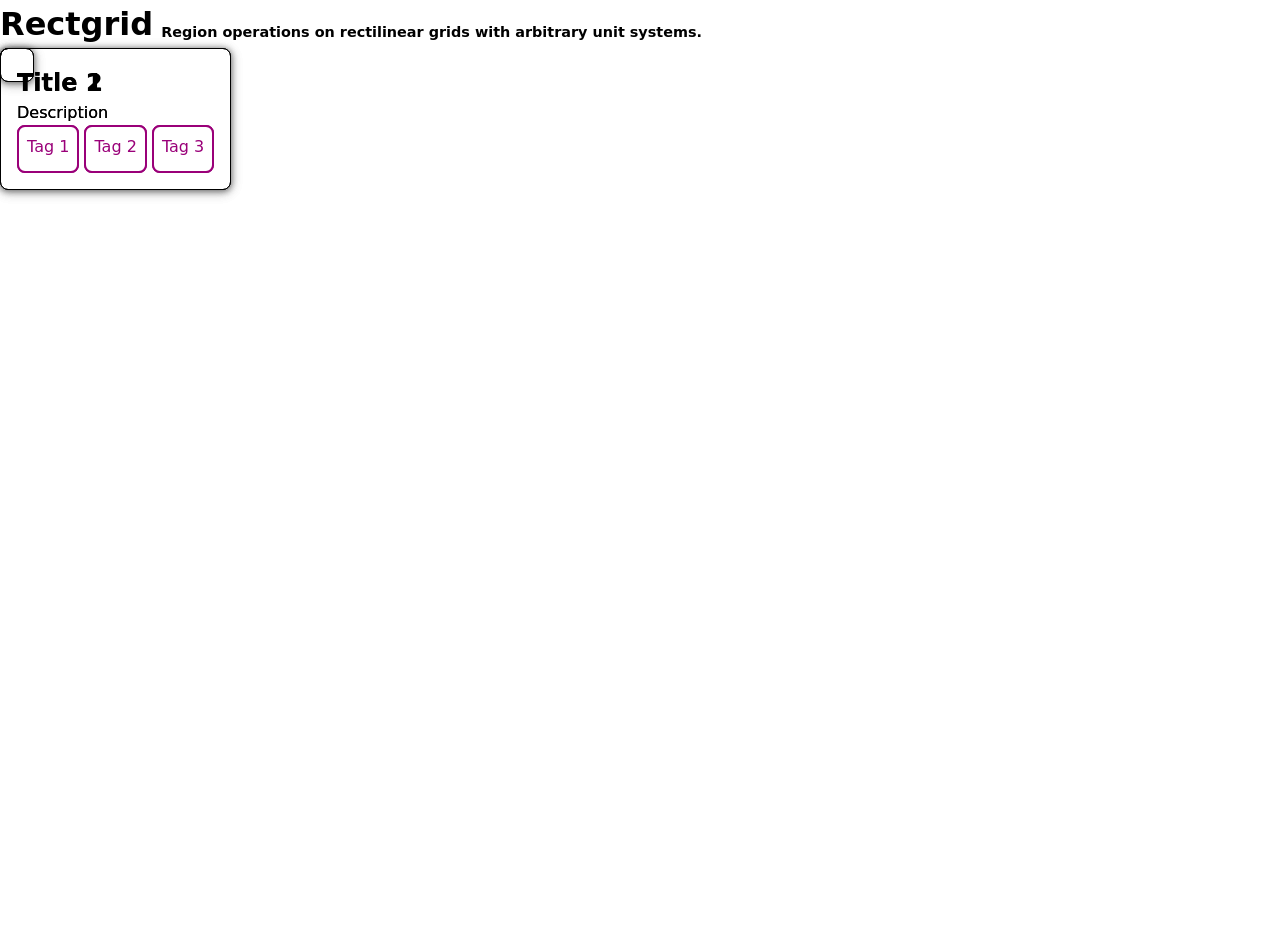
==== commit 01397610: "improved examples design" ====
--- a/examples/index.html
+++ b/examples/index.html
@@ -7,9 +7,11 @@
     <meta name="author" content="rectgrid demo page">
     <meta name="description" content="Region operations on rectilinear grids with arbitrary unit systems.">
     <title>Rectgrid</title>
-    <link rel="stylesheet" href="css/config.css">
-    <link rel="stylesheet" href="css/chip-label.css">
-    <link rel="stylesheet" href="css/heading.css">
+    <link rel="stylesheet" href="css/library/reset.css">
+    <link rel="stylesheet" href="css/library/base.css">
+    <link rel="stylesheet" href="css/library/data_style.css">
+    <link rel="stylesheet" href="css/library/data_size.css">
+    <link rel="stylesheet" href="css/library/heading.css">
     <link rel="stylesheet" href="css/style.css">
     <script src="init.js" type="module"></script></head>
 
@@ -23,29 +25,29 @@
             <h2 id="section_article-1_h2" aria-label="Title">Title 1</h2>
             <p id="section_article-1_p-1" aria-label="Description">Description</p>
             <p id="section_article-1_p-2" aria-label="Tag">
-                <span id="section_article-1_p-2_span-1" data-chip-label data-type="outline">Tag 1</span>
-                <span id="section_article-1_p-2_span-2" data-chip-label data-type="outline">Tag 2</span>
-                <span id="section_article-1_p-2_span-3" data-chip-label data-type="outline">Tag 3</span></p></article>
+                <span id="section_article-1_p-2_span-1" data-chip-label data-surround="outline">Tag 1</span>
+                <span id="section_article-1_p-2_span-2" data-chip-label data-surround="outline">Tag 2</span>
+                <span id="section_article-1_p-2_span-3" data-chip-label data-surround="outline">Tag 3</span></p></article>
         <article id="section_article-2" aria-label="Card">
             <h2 id="section_article-2_h2" aria-label="Title">Title 2</h2>
             <p id="section_article-2_p-1" aria-label="Description">Description</p>
             <p id="section_article-2_p-2" aria-label="Tag">
-                <span id="section_article-2_p-2_span-1" data-chip-label data-type="outline">Tag 1</span>
-                <span id="section_article-2_p-2_span-2" data-chip-label data-type="outline">Tag 2</span>
-                <span id="section_article-2_p-2_span-3" data-chip-label data-type="outline">Tag 3</span></p></article>
+                <span id="section_article-2_p-2_span-1" data-chip-label data-surround="outline">Tag 1</span>
+                <span id="section_article-2_p-2_span-2" data-chip-label data-surround="outline">Tag 2</span>
+                <span id="section_article-2_p-2_span-3" data-chip-label data-surround="outline">Tag 3</span></p></article>
         <article id="section_article-3" aria-label="Card">
             <h2 id="section_article-3_h2" aria-label="Title">Title 3</h2>
             <p id="section_article-3_p-1" aria-label="Description">Description</p>
             <p id="section_article-3_p-2" aria-label="Tag">
-            <span id="section_article-3_p-2_span-1" data-chip-label data-type="outline">Tag 1</span>
-            <span id="section_article-3_p-2_span-2" data-chip-label data-type="outline">Tag 2</span>
-            <span id="section_article-3_p-2_span-3" data-chip-label data-type="outline">Tag 3</span></p></article>
+            <span id="section_article-3_p-2_span-1" data-chip-label data-surround="outline">Tag 1</span>
+            <span id="section_article-3_p-2_span-2" data-chip-label data-surround="outline">Tag 2</span>
+            <span id="section_article-3_p-2_span-3" data-chip-label data-surround="outline">Tag 3</span></p></article>
         <article id="section_article-4" aria-label="Card">
             <h2 id="section_article-4_h2" aria-label="Title">Title 4</h2>
             <p id="section_article-4_p-1" aria-label="Description">Description</p>
             <p id="section_article-4_p-2" aria-label="Tag">
-            <span id="section_article-4_p-2_span-1" data-chip-label data-type="outline">Tag 1</span>
-            <span id="section_article-4_p-2_span-2" data-chip-label data-type="outline">Tag 2</span>
-            <span id="section_article-4_p-2_span-3" data-chip-label data-type="outline">Tag 3</span></p></article></section>
+            <span id="section_article-4_p-2_span-1" data-chip-label data-surround="outline">Tag 1</span>
+            <span id="section_article-4_p-2_span-2" data-chip-label data-surround="outline">Tag 2</span>
+            <span id="section_article-4_p-2_span-3" data-chip-label data-surround="outline">Tag 3</span></p></article></section>
 
 </body></html>
--- a/examples/css/library/base.css
+++ b/examples/css/library/base.css
@@ -0,0 +1,320 @@
+@layer
+    css.reset,
+    css.base,
+    css.data_style,
+    css.data_size,
+    css.data_sign,
+    css.data_group,
+    
+    css.input,
+    css.button,
+    css.checkbox,
+    css.toggle, /* dependency: input */
+    css.radio,
+    css.heading,
+    css.list,
+    css.search, /* dependency: input, group */
+    css.table,
+    css.slider,
+    css.step,
+    css.popup, /* dependency: radio */
+    css.error,
+    css.toast;
+
+@layer css.base {
+
+    /* --- color properties --- */
+
+    :root {
+        /*
+        * Source: Color Universal Design Recommended Color Set ver.3
+        * CUDO (Color Universal Design Organization)
+        * https://cudo.jp/wp-content/uploads/2016/07/CUD%E6%8E%A8%E5%A5%A8%E9%85%8D%E8%89%B2%E3%82%BB%E3%83%83%E3%83%88%E3%82%AC%E3%82%A4%E3%83%89%E3%83%96%E3%83%83%E3%82%AF.pdf
+        * Per-color comments: JPMA color chip no. (Munsell notation), CMYK
+        */
+
+        /* Accent colors: high-saturation colors for small areas like signage and graphs */
+        --rgb-accent-red:    255  40   0; /* G08-50V (8.75R 5/12),  CMYK 0,75,95,0 (or 0.75,90,0) */
+        --rgb-accent-yellow: 250 245   0; /* G27-85V (7.5Y 8.5/12), CMYK 0,0,100,0 */
+        --rgb-accent-green:   53 161 107; /* G47-60T (7.5G 6/10),   CMYK 75,0,65,0 */
+        --rgb-accent-blue:     0  65 255; /* G77-40V (7.5PB 4/12),  CMYK 100,45,0,0 */
+        --rgb-accent-sky:    102 204 255; /* G69-70P (10B 7/18),    CMYK 55,0,0,0 */
+        --rgb-accent-pink:   255 153 160; /* G02-70T (2.5R 7/10),   CMYK 0,55,35,0 */
+        --rgb-accent-orange: 255 153   0; /* G15-65X (5YR 6.5/14),  CMYK 0,45,100,0 */
+        --rgb-accent-purple: 154   0 121; /* G89-40T (10P 4/10),    CMYK 30,95,0,0 */
+        --rgb-accent-brown:  102  51   0; /* G09-30L (10R 3/6),     CMYK 55,90,100,0 */
+
+        /* Base colors: low-saturation colors for large areas like maps and diagrams */
+        --rgb-base-light-pink:         255 209 209; /* G05-80L (5R 8/6),     CMYK 0,25,15,0 */
+        --rgb-base-cream:              255 255 153; /* G25-90H (5Y 9/4),     CMYK 0,0,40,0 */
+        --rgb-base-light-yellow-green: 203 242 102; /* G32-80P (2.5GY 8/8),  CMYK 25,0,80,0 */
+        --rgb-base-light-sky:          180 235 250; /* G69-80H (10B 8/4),    CMYK 30,0,0,0 */
+        --rgb-base-beige:              237 197 143; /* G19-75L (10YR 7.5/6), CMYK 0,25,45,0 */
+        --rgb-base-light-green:        135 231 176; /* G42-70H (2.5G 7/4),   CMYK 45,0,45,0 */
+        --rgb-base-light-purple:       199 178 222; /* G82-70H (2.5P 7/4),   CMYK 25,30,0,0 */
+
+        /* Achromatic colors */
+        --rgb-white:      255 255 255; /* GN93 (N9.3),       CMYK 0,0,0,0 */
+        --rgb-light-gray: 200 200 203; /* G75-80B (5PB 8/1), CMYK 15,10,10,0 */
+        --rgb-gray:       127 135 143; /* G75-50D (5PB 5/2), CMYK 18,10,0,55 */
+        --rgb-black:        0   0   0; /* GN-15 (N1.5),      CMYK 50,50,50,100 (or 0,0,0,100) */
+
+        color-scheme: light dark;
+
+        --color-ink:       rgb(var(--rgb-black));
+        --color-paper:     rgb(var(--rgb-white));
+        --color-ink-mix:   color-mix(in srgb, var(--color-ink) 60%, var(--color-paper));
+        --color-paper-mix: color-mix(in srgb, var(--color-ink) 16%, var(--color-paper));
+
+        --color-error:           rgb(var(--rgb-accent-red));
+        --color-highlight-ink:   color-mix(in srgb, rgb(var(--rgb-accent-yellow)) 46%, rgb(0,0,0));
+        --color-highlight-paper: rgb(var(--rgb-accent-yellow));
+        --color-success:         color-mix(in srgb, rgb(var(--rgb-accent-green)) 78%, rgb(0,0,0));
+        --color-visited: color-mix(in srgb, rgb(var(--rgb-accent-purple)) 74%, rgb(0,0,0));
+
+        --color-emphasis-ink:     rgb(var(--rgb-accent-purple));
+        --color-emphasis-paper:   color-mix(in srgb, rgb(var(--rgb-accent-purple)) 54%, rgb(255,255,255));
+        --color-emphasis-ink-mix: color-mix(in srgb, var(--color-emphasis-ink) 50%, var(--color-ink));
+
+        --color-focus: var(--color-emphasis-ink);
+    }
+    @media (prefers-color-scheme: dark) {
+        :root {
+            --color-ink:              rgb(var(--rgb-white));
+            --color-paper:            rgb(var(--rgb-black));
+            --color-highlight-ink:    rgb(var(--rgb-accent-yellow));
+            --color-highlight-paper:  color-mix(in srgb, rgb(var(--rgb-accent-yellow)) 41%, rgb(0,0,0));
+            --color-visited:          color-mix(in srgb, rgb(var(--rgb-accent-purple)) 19%, rgb(255,255,255));
+            --color-emphasis-ink:     color-mix(in srgb, rgb(var(--rgb-accent-purple)) 35%, rgb(255,255,255));
+            --color-emphasis-paper:   color-mix(in srgb, rgb(var(--rgb-accent-purple)) 74%, rgb(255,255,255));
+        }
+    }
+    @media (prefers-contrast: more) {
+        :root {
+            --color-ink-mix: color-mix(in srgb, var(--color-ink) 66%, var(--color-paper));
+        }
+    }
+    @media (prefers-contrast: less) {
+        :root {
+            --color-ink:       rgb(43,43,43);
+            --color-paper:     rgb(243,243,243);
+            --color-ink-mix:   rgb(111,111,111);
+            --color-paper-mix: rgb(147,147,147);
+        }
+    }
+    @media (prefers-contrast: less) and (prefers-color-scheme: dark) {
+        :root {
+            --color-ink:       rgb(243,243,243);
+            --color-paper:     rgb(43,43,43);
+            --color-ink-mix:   rgb(147,147,147);
+            --color-paper-mix: rgb(111,111,111);
+        }
+    }
+    @media (forced-colors: none) {
+        :root[data-color-scheme="light"],
+        :root[data-color-scheme="light-less-contrast"],
+        :root[data-color-scheme="light-high-contrast"] {
+            color-scheme: light;
+        }
+        :root[data-color-scheme="dark"],
+        :root[data-color-scheme="dark-less-contrast"],
+        :root[data-color-scheme="dark-high-contrast"] {
+            color-scheme: dark;
+        }
+        :root[data-color-scheme="light"] {
+            --color-ink:            rgb(var(--rgb-black));
+            --color-paper:          rgb(var(--rgb-white));
+            --color-visited:        color-mix(in srgb, rgb(var(--rgb-accent-purple)) 74%, rgb(0,0,0));
+            --color-emphasis-ink:   rgb(var(--rgb-accent-purple));
+            --color-emphasis-paper: color-mix(in srgb, rgb(var(--rgb-accent-purple)) 54%, rgb(255,255,255));
+        }
+        :root[data-color-scheme="dark"] {
+            --color-ink:             rgb(var(--rgb-white));
+            --color-paper:           rgb(var(--rgb-black));
+            --color-highlight-ink:   rgb(var(--rgb-accent-yellow));
+            --color-highlight-paper: color-mix(in srgb, rgb(var(--rgb-accent-yellow)) 41%, rgb(0,0,0));
+            --color-visited:         color-mix(in srgb, rgb(var(--rgb-accent-purple)) 19%, rgb(255,255,255));
+            --color-emphasis-ink:    color-mix(in srgb, rgb(var(--rgb-accent-purple)) 35%, rgb(255,255,255));
+            --color-emphasis-paper:  color-mix(in srgb, rgb(var(--rgb-accent-purple)) 74%, rgb(255,255,255));
+        }
+        :root[data-color-scheme="light-high-contrast"] {
+            --color-ink:            rgb(var(--rgb-black));
+            --color-paper:          rgb(var(--rgb-white));
+            --color-ink-mix:        color-mix(in srgb, var(--color-ink) 66%, var(--color-paper));
+            --color-visited:        color-mix(in srgb, rgb(var(--rgb-accent-purple)) 74%, rgb(0,0,0));
+            --color-emphasis-ink:   rgb(var(--rgb-accent-purple));
+            --color-emphasis-paper: color-mix(in srgb, rgb(var(--rgb-accent-purple)) 54%, rgb(255,255,255));
+        }
+        :root[data-color-scheme="dark-high-contrast"] {
+            --color-ink:             rgb(var(--rgb-white));
+            --color-paper:           rgb(var(--rgb-black));
+            --color-ink-mix:         color-mix(in srgb, var(--color-ink) 66%, var(--color-paper));
+            --color-highlight-ink:   rgb(var(--rgb-accent-yellow));
+            --color-highlight-paper: color-mix(in srgb, rgb(var(--rgb-accent-yellow)) 41%, rgb(0,0,0));
+            --color-visited:         color-mix(in srgb, rgb(var(--rgb-accent-purple)) 19%, rgb(255,255,255));
+            --color-emphasis-ink:    color-mix(in srgb, rgb(var(--rgb-accent-purple)) 35%, rgb(255,255,255));
+            --color-emphasis-paper:  color-mix(in srgb, rgb(var(--rgb-accent-purple)) 74%, rgb(255,255,255));
+        }
+        :root[data-color-scheme="light-less-contrast"] {
+            --color-ink:            rgb(43,43,43);
+            --color-paper:          rgb(243,243,243);
+            --color-ink-mix:        rgb(111,111,111);
+            --color-paper-mix:      rgb(147,147,147);
+            --color-visited:        color-mix(in srgb, rgb(var(--rgb-accent-purple)) 74%, rgb(0,0,0));
+            --color-emphasis-ink:   rgb(var(--rgb-accent-purple));
+            --color-emphasis-paper: color-mix(in srgb, rgb(var(--rgb-accent-purple)) 54%, rgb(255,255,255));
+        }
+        :root[data-color-scheme="dark-less-contrast"] {
+            --color-ink:            rgb(243,243,243);
+            --color-paper:          rgb(43,43,43);
+            --color-ink-mix:        rgb(147,147,147);
+            --color-paper-mix:      rgb(111,111,111);
+            --color-highlight-ink:   rgb(var(--rgb-accent-yellow));
+            --color-highlight-paper: color-mix(in srgb, rgb(var(--rgb-accent-yellow)) 41%, rgb(0,0,0));
+            --color-visited:         color-mix(in srgb, rgb(var(--rgb-accent-purple)) 19%, rgb(255,255,255));
+            --color-emphasis-ink:    color-mix(in srgb, rgb(var(--rgb-accent-purple)) 35%, rgb(255,255,255));
+            --color-emphasis-paper:  color-mix(in srgb, rgb(var(--rgb-accent-purple)) 74%, rgb(255,255,255));
+        }
+    }
+    @media (forced-colors: active) {
+        :root {
+            --color-ink:              CanvasText;
+            --color-paper:            Canvas;
+            --color-ink-mix:          GrayText;
+            --color-paper-mix:        Canvas;
+            --color-error:            Mark;
+            --color-highlight-ink:    Mark;
+            --color-highlight-paper:  Mark;
+            --color-visited:          VisitedText;
+            --color-focus:            Highlight;
+            --color-emphasis-ink:     AccentColor;
+            --color-emphasis-ink-mix: AccentColor;
+            --color-emphasis-paper:   AccentColor;
+        }
+    }
+    @media print {
+        :root {
+            --color-ink:            rgb(var(--rgb-black));
+            --color-paper:          rgb(var(--rgb-white));
+            --color-emphasis-ink:   rgb(var(--rgb-accent-purple));
+            --color-emphasis-paper: color-mix(in srgb, rgb(var(--rgb-accent-purple)) 54%, rgb(255,255,255));
+            --color-visited:        color-mix(in srgb, rgb(var(--rgb-accent-purple)) 74%, rgb(0,0,0));
+        }
+    }
+
+    /* --- size properties --- */
+
+    :root {
+        --xs-border-radius:  0.325rem;
+        --xs-border-width:   0.0625rem;
+        --xs-box-height:     1.75rem;
+        --xs-font-size:      0.85rem;
+        --xs-letter-spacing: 0.02rem;
+        --xs-line-height:    1.5rem;
+
+        --sm-border-radius:  0.325rem;
+        --sm-border-width:   0.125rem;
+        --sm-box-height:     2.5rem;
+        --sm-font-size:      0.85rem;
+        --sm-letter-spacing: 0.02rem;
+        --sm-line-height:    1.5rem;
+
+        --md-border-radius:  0.325rem;
+        --md-border-width:   0.125rem;
+        --md-box-height:     3rem;
+        --md-font-size:      1rem;
+        --md-letter-spacing: 0;
+        --md-line-height:    1.5rem;
+
+        --lg-border-radius:  0.325rem;
+        --lg-border-width:   0.125rem;
+        --lg-box-height:     3.5rem;
+        --lg-font-size:      1.15rem;
+        --lg-letter-spacing: 0;
+        --lg-line-height:    1.725rem;
+
+        --xl-border-radius:  0.325rem;
+        --xl-border-width:   0.125rem;
+        --xl-box-height:     4rem;
+        --xl-font-size:      1.5rem;
+        --xl-letter-spacing: 0;
+        --xl-line-height:    2.25rem;
+
+        --2xl-border-radius:  0.325rem;
+        --2xl-border-width:   0.125rem;
+        --2xl-box-height:     4.75rem;
+        --2xl-font-size:      2rem;
+        --2xl-letter-spacing: 0;
+        --2xl-line-height:    3rem;
+
+        --font-family-sans-serif: ui-sans-serif, system-ui, sans-serif;
+        --font-family-serif:      ui-serif, serif;
+        --font-family-monospace:  ui-monospace, monospace;
+
+        font-family: var(--font-family-sans-serif);
+    }
+
+    html {
+        scrollbar-gutter: stable;
+    }
+
+    @media print {
+        html {
+            font-size: 14pt;
+        }
+    }
+
+    body {
+        color: var(--color-ink);
+        background: var(--color-paper);
+        margin: 0;
+    }
+
+    ::selection, mark {
+        background-color: var(--color-highlight-ink);
+        color: var(--color-paper);
+    }
+
+    code, pre, kbd, samp, var,
+    input:where(
+        [type="tel"],
+        [type="number"],
+        [type="password"],
+        [inputmode="numeric"]
+    ) {
+        font-family: var(--font-family-monospace);
+        font-style: normal;
+        font-feature-settings: initial; /* per kiso.css:193 */
+        font-variation-settings: initial; /* per kiso.css:194 */
+        font-variant-ligatures: none; /* per kiso.css:203 */
+    }
+
+    /* --- forced-color --- */
+    
+    @media (forced-colors: active) {
+        :where(button, [type="button"], [type="submit"], [type="reset"]) {
+            background-color: ButtonFace;
+            border-color:     ButtonBorder;
+            color:            ButtonText;
+        }
+        :where(a:any-link) {
+            color: LinkText;
+        }
+    }
+
+    /* --- class, attribute --- */
+
+    .hidden {
+        display: none !important;
+    }
+
+    .visually-hidden {
+        clip: rect(0 0 0 0) !important;
+        clip-path: inset(50%) !important;
+        height: 1px !important;
+        overflow: hidden !important;
+        position: absolute !important;
+        white-space: nowrap !important;
+        width: 1px !important;
+    }
+}
--- a/examples/css/library/data_style.css
+++ b/examples/css/library/data_style.css
@@ -0,0 +1,355 @@
+@layer css.data_style {
+
+    /* === surround fill style === */
+
+    :where(
+        [data-surround="fill"],
+        :is(
+            button,
+            [type="button"],
+            [type="submit"],
+            [type="reset"],
+            [data-type="toast"] > *
+        ):not([data-surround])
+    ) {
+        background-color: var(--color-emphasis-ink);
+        border-color:     transparent;
+        border-style:     solid;
+        color:            var(--color-paper);
+        display:          inline flow-root;
+        vertical-align:   middle;
+        width:            auto;
+    }
+
+    :where(
+        [data-surround="fill"],
+        :is(
+            button,
+            [type="button"],
+            [type="submit"],
+            [type="reset"],
+            [data-type="toast"] > *
+        ):not([data-surround])
+    ) > ::selection,
+    :where(
+        [data-surround="fill"],
+        :is(
+            button,
+            [type="button"],
+            [type="submit"],
+            [type="reset"],
+            [data-type="toast"] > *
+        ):not([data-surround])
+    )::selection,
+    :where(
+        [data-surround="fill"],
+        :is(
+            button,
+            [type="button"],
+            [type="submit"],
+            [type="reset"],
+            [data-type="toast"] > *
+        ):not([data-surround])
+    ) > mark {
+        background-color: var(--color-highlight-paper);
+        color:             var(--color-ink);
+    }
+
+    /* === surround outline style  === */
+
+    [data-surround="outline"] {
+        background-color: var(--color-paper);
+        border-color:     currentColor;
+        border-style:     solid;
+        color:            var(--color-emphasis-ink);
+        display:          inline flow-root;
+        vertical-align:   middle;
+        width:            auto;
+    }
+
+    /* === surround input style === */
+
+    :where(
+        input:is(
+            [type="text"],
+            [type="email"],
+            [type="password"],
+            [type="search"],
+            [type="url"],
+            [type="tel"],
+            [type="checkbox"],
+            [type="radio"]
+        ):not([data-sign], [data-facet], [data-surround]),
+        select,
+        textarea
+    ) {
+        background-color: var(--color-paper);
+        border-color:     var(--color-ink-mix);
+        border-style:     solid;
+        color:            var(--color-ink);
+        display:          inline flow-root;
+        vertical-align:   middle;
+    }
+
+    @media (forced-colors: active) {
+        :where(
+            input:is(
+                [type="text"],
+                [type="email"],
+                [type="password"],
+                [type="search"],
+                [type="url"],
+                [type="tel"],
+                [type="checkbox"],
+                [type="radio"]
+            ):not([data-sign], [data-facet], [data-surround]),
+            select,
+            textarea
+        ) {
+            background-color: Field;
+            border-color:     FieldText;
+            color:            FieldText;
+        }
+    }
+
+    input[type="checkbox"]:not([role="switch"]):not([data-sign]):not([data-facet]):where(:checked, :indeterminate)::before,
+    input[type="radio"]:not([data-sign], [data-facet], [data-surround]):checked::after {
+        background-color: var(--color-emphasis-ink);
+    }
+
+    @media (forced-colors: active) {
+        input[type="checkbox"]:not([role="switch"]):not([data-sign]):not([data-facet]):where(:checked, :indeterminate)::before,
+        input[type="radio"]:not([data-sign], [data-facet], [data-surround]):checked::after {
+            background-color: CanvasText;
+        }
+    }
+
+    input[type="checkbox"]:not([role="switch"]):not([data-sign]):not([data-facet]):where(:user-invalid, [aria-invalid="true"]):where(:checked, :indeterminate)::before,
+    input[type="radio"]:not([data-sign], [data-facet], [data-surround]):where(:user-invalid, [aria-invalid="true"]):checked::after {
+        background-color: var(--color-error);
+    }
+
+    input[type="checkbox"]:not([role="switch"]):not([data-sign]):not([data-facet]):where(:disabled, [aria-disabled="true"]):where(:checked, :indeterminate)::before,
+    input[type="radio"]:not([data-sign], [data-facet], [data-surround]):where(:disabled, [aria-disabled="true"]):checked::after {
+        background-color: var(--color-ink-mix);
+    }
+
+    /* === surround transparent style === */
+
+    :where(
+        [data-surround="transparent"],
+        li[role],
+        li > [role]:where(a, button),
+        li > label:has(> input[role]),
+        [popovertarget]:not([data-surround])
+    ) {
+        background-color: transparent;
+        border:           none;
+        color:            inherit;
+        vertical-align:   middle;
+        width:            auto;
+    }
+
+    /* === default inline style (not focusable): nothing to define more  === */
+
+    /* === underline inline style === */
+
+    [data-style="underline"],
+    :where(summary, a, [role="tab"]):not([data-surround]) {
+        background-color:          var(--color-paper);
+        border:                    none;
+        box-decoration-break:      clone;
+        color:                     var(--color-emphasis-ink);
+        display:                   inline flow;
+        text-decoration-color:     currentColor;
+        text-decoration-line:      underline;
+        text-decoration-thickness: 0.0625rem;
+        text-underline-offset:     0.3em;
+    }
+
+    /* --- focus --- */
+
+    :where(
+        a,
+        button,
+        [type="button"],
+        [type="submit"],
+        [type="reset"],
+        input,
+        select,
+        summary,
+        textarea
+    ) {
+        position: relative; /* for :focus-visible {z-index:1} */
+    }
+
+    *:focus-visible,
+    :where(input[type="checkbox"], input[type="radio"]):where(
+        :hover,
+        :active
+    ) {
+        outline-color:  var(--color-focus);
+        outline-offset: 0;
+        outline-style:  solid;
+        outline-width:  0.25rem;
+        z-index:        1;
+    }
+
+    /* --- hover --- */
+
+    :where(
+        a:any-link,
+        button,
+        [type="button"],
+        [type="submit"],
+        [type="reset"],
+        select,
+        summary
+    ),
+    label:has(> input:is([type="checkbox"], [type="radio"]), > select) {
+        cursor: pointer;
+    }
+
+    @media (hover: hover) {
+        :where(a, button, [type="button"], [type="submit"], [type="reset"], summary):hover {
+            text-decoration-color:     currentColor;
+            text-decoration-line:      underline;
+            text-decoration-thickness: max(0.1875rem, 0.12em);
+            text-underline-offset:     0.3em; /* font requirement: 0.25em < x <= 0.351em */
+        }
+    }
+
+    /* --- invalid --- */
+
+    :where(:user-invalid, [aria-invalid="true"]) {
+        border-color: var(--color-error);
+    }
+
+    :where(:user-invalid, [aria-invalid="true"]):focus-visible {
+        outline-color: var(--color-error);
+    }
+
+    @media (forced-colors: active) {
+        :where(:user-invalid, [aria-invalid="true"]) {
+            border-color: Mark;
+        }
+
+        :where(:user-invalid, [aria-invalid="true"]):focus-visible {
+            outline-color: Mark;
+        }
+    }
+
+    /* --- active, pressed --- */
+
+    :where(
+        a:any-link,
+        button,
+        [type="button"],
+        [type="submit"],
+        [type="reset"],
+        summary
+    )[data-surround="fill"]:where(:active, [aria-pressed="true"]),
+    :where(
+        button,
+        [type="button"],
+        [type="submit"],
+        [type="reset"]
+    ):not([data-surround]):where(:active, [aria-pressed="true"]) {
+        background-color: var(--color-emphasis-ink-mix);
+        border-color:     transparent;
+    }
+
+    :where(
+        a:any-link,
+        button,
+        [type="button"],
+        [type="submit"],
+        [type="reset"],
+        summary
+    )[data-surround="outline"]:where(:active, [aria-pressed="true"]) {
+        background-color: var(--color-paper-mix);
+        border-color:     var(--color-emphasis-ink-mix);
+        color:            var(--color-emphasis-ink);
+    }
+
+    :where(
+        a:any-link,
+        summary
+    ):where(
+        [data-style="underline"],
+        :not([data-surround])
+    ):where(:active, [aria-pressed="true"]) {
+        color: var(--color-emphasis-ink-mix);
+    }
+
+    @media (forced-colors: active) {
+        :where(
+            a:any-link,
+            button,
+            [type="button"],
+            [type="submit"],
+            [type="reset"],
+            summary
+        ):where(:active, [aria-pressed="true"]) {
+            color: ActiveText;
+        }
+    }
+
+    /* --- disabled --- */
+
+    :where(:disabled, [aria-disabled="true"]) {
+        cursor:         not-allowed;
+        pointer-events: none;
+    }
+
+    /* --- disabled, readonly --- */
+
+    :is(
+        :not(
+            [data-surround="fill"],
+            :is(
+                button,
+                [type="button"],
+                [type="submit"],
+                [type="reset"],
+                [data-type="toast"] > *
+            ):not([data-surround])
+    )):where(
+        :disabled,
+        [aria-disabled="true"],
+        [readonly]
+    ) {
+        border-color: var(--color-ink-mix);
+        color:        var(--color-ink-mix);
+    }
+
+    :is(
+        [data-surround="fill"],
+        :is(
+            button,
+            [type="button"],
+            [type="submit"],
+            [type="reset"],
+            [data-type="toast"] > *
+        ):not([data-surround])
+    ):where(
+        :disabled, 
+        [aria-disabled="true"], 
+        [readonly]
+    ) {
+        background-color: var(--color-ink-mix);
+        border-color:     transparent;
+        color:            var(--color-paper);
+    }
+
+    @media (forced-colors: active) {
+        :is(
+            :disabled,
+            [aria-disabled="true"],
+            [readonly]
+        ) {
+            border-color: GrayText;
+            color:        GrayText;
+        }
+    }
+}
--- a/examples/css/library/data_size.css
+++ b/examples/css/library/data_size.css
@@ -0,0 +1,261 @@
+@layer css.data_size {
+
+    /* === common for elements whether inline flow or not, focusable or not. === */
+
+    * {
+        &[data-size="xs"] {
+            font-size:      var(--xs-font-size);
+            letter-spacing: var(--xs-letter-spacing);
+            line-height:    var(--xs-line-height);
+        }
+
+        &[data-size="sm"] {
+            font-size:      var(--sm-font-size);
+            letter-spacing: var(--sm-letter-spacing);
+            line-height:    var(--sm-line-height);
+        }
+
+        &[data-size="md"],
+        &:where(:not([data-size]):not([data-size] *)) {
+            font-size:      var(--md-font-size);
+            letter-spacing: var(--md-letter-spacing);
+            line-height:    var(--md-line-height);
+        }
+
+        &[data-size="lg"] {
+            font-size:      var(--lg-font-size);
+            letter-spacing: var(--lg-letter-spacing);
+            line-height:    var(--lg-line-height);
+        }
+
+        &[data-size="xl"] {
+            font-size:      var(--xl-font-size);
+            letter-spacing: var(--xl-letter-spacing);
+            line-height:    var(--xl-line-height);
+        }
+
+        &[data-size="2xl"] {
+            font-size:      var(--2xl-font-size);
+            letter-spacing: var(--2xl-letter-spacing);
+            line-height:    var(--2xl-line-height);
+        }
+    }
+
+    h3:not([data-size]) {
+        font-size:      var(--lg-font-size);
+        letter-spacing: var(--lg-letter-spacing);
+        line-height:    var(--lg-line-height);
+    }
+
+    h2:not([data-size]) {
+        font-size:      var(--xl-font-size);
+        letter-spacing: var(--xl-letter-spacing);
+        line-height:    var(--xl-line-height);
+    }
+
+    h1:not([data-size]) {
+        font-size:      var(--2xl-font-size);
+        letter-spacing: var(--2xl-letter-spacing);
+        line-height:    var(--2xl-line-height);
+    }
+
+    /* === surround style without border === */
+
+    :where(
+        [data-surround="transparent"],
+        li[role],
+        li > [role]:where(a, button),
+        li > label:has(> input[role])
+    ) {
+        &[data-size="xs"] {
+            min-height:     var(--xs-box-height);
+            padding-block:  calc((var(--xs-box-height) - var(--xs-line-height)) / 2);
+            padding-inline: var(--xs-border-radius);
+        }
+
+        &[data-size="sm"] {
+            min-height:     var(--sm-box-height);
+            padding-block:  calc((var(--sm-box-height) - var(--sm-line-height)) / 2);
+            padding-inline: var(--sm-border-radius);
+        }
+
+        &:where(
+            [data-size="md"],
+            :not([data-size])
+        ) {
+            min-height:     var(--md-box-height);
+            padding-block:  calc((var(--md-box-height) - var(--md-line-height)) / 2);
+            padding-inline: var(--md-border-radius);
+        }
+
+        &[data-size="lg"] {
+            min-height:     var(--lg-box-height);
+            padding-block:  calc((var(--lg-box-height) - var(--lg-line-height)) / 2);
+            padding-inline: var(--lg-border-radius);
+        }
+
+        &[data-size="xl"] {
+            min-height:     var(--xl-box-height);
+            padding-block:  calc((var(--xl-box-height) - var(--xl-line-height)) / 2);
+            padding-inline: var(--xl-border-radius);
+        }
+
+        &[data-size="2xl"] {
+            min-height:     var(--2xl-box-height);
+            padding-block:  calc((var(--2xl-box-height) - var(--2xl-line-height)) / 2);
+            padding-inline: var(--2xl-border-radius);
+        }
+    }
+
+    /* === surround style with border === */
+
+    :where(
+        [data-surround="fill"],
+        [data-surround="outline"],
+        :is(
+            button,
+            [type="button"],
+            [type="submit"],
+            [type="reset"],
+            input:is(
+                [type="text"],
+                [type="email"],
+                [type="password"],
+                [type="search"],
+                [type="url"],
+                [type="tel"]
+            ),
+            select,
+            summary,
+            textarea,
+            [data-type="toast"] > *,
+            section[data-type="error-summary"],
+            p[data-type="error"]
+        ):not([data-surround])
+    ) {
+        &[data-size="xs"] {
+            border-radius:  var(--xs-border-radius);
+            border-width:   var(--xs-border-width);
+            min-height:     var(--xs-box-height);
+            padding-block:  calc(((var(--xs-box-height) - var(--xs-line-height)) / 2) - var(--xs-border-width));
+            padding-inline: var(--xs-border-radius);
+        }
+
+        &[data-size="sm"] {
+            border-radius:  var(--sm-border-radius);
+            border-width:   var(--sm-border-width);
+            min-height:     var(--sm-box-height);
+            padding-block:  calc(((var(--sm-box-height) - var(--sm-line-height)) / 2) - var(--sm-border-width));
+            padding-inline: var(--sm-border-radius);
+        }
+
+        &:where(
+            [data-size="md"],
+            :not([data-size])
+        ) {
+            border-radius:  var(--md-border-radius);
+            border-width:   var(--md-border-width);
+            min-height:     var(--md-box-height);
+            padding-block:  calc(((var(--md-box-height) - var(--md-line-height)) / 2) - var(--md-border-width));
+            padding-inline: var(--md-border-radius);
+        }
+
+        &[data-size="lg"] {
+            border-radius:  var(--lg-border-radius);
+            border-width:   var(--lg-border-width);
+            min-height:     var(--lg-box-height);
+            padding-block:  calc(((var(--lg-box-height) - var(--lg-line-height)) / 2) - var(--lg-border-width));
+            padding-inline: var(--lg-border-radius);
+        }
+
+        &[data-size="xl"] {
+            border-radius:  var(--xl-border-radius);
+            border-width:   var(--xl-border-width);
+            min-height:     var(--xl-box-height);
+            padding-block:  calc(((var(--xl-box-height) - var(--xl-line-height)) / 2) - var(--xl-border-width));
+            padding-inline: var(--xl-border-radius);
+        }
+
+        &[data-size="2xl"] {
+            border-radius:  var(--2xl-border-radius);
+            border-width:   var(--2xl-border-width);
+            min-height:     var(--2xl-box-height);
+            padding-block:  calc(((var(--2xl-box-height) - var(--2xl-line-height)) / 2) - var(--2xl-border-width));
+            padding-inline: var(--2xl-border-radius);
+        }
+    }
+
+    /* === common for elements inline flow and focusable === */
+
+    a:not([data-surround="fill"], [data-surround="outline"], [data-surround="transparent"]) {
+        &[data-size="xs"]:focus-visible {
+            outline-offset: calc(((var(--xs-box-height) - var(--xs-line-height)) / 2) - var(--xs-border-width));
+            outline-width:  var(--xs-border-width);
+        }
+
+        &[data-size="sm"]:focus-visible {
+            outline-offset: calc(((var(--sm-box-height) - var(--sm-line-height)) / 2) - var(--sm-border-width));
+            outline-width:  var(--sm-border-width);
+        }
+
+        &:where(
+            [data-size="md"],
+            :not([data-size])
+        ):focus-visible {
+            outline-offset: calc(((var(--md-box-height) - var(--md-line-height)) / 2) - var(--md-border-width));
+            outline-width:  var(--md-border-width);
+        }
+
+        &[data-size="lg"]:focus-visible {
+            outline-offset: calc(((var(--lg-box-height) - var(--lg-line-height)) / 2) - var(--lg-border-width));
+            outline-width:  var(--lg-border-width);
+        }
+
+        &[data-size="xl"]:focus-visible {
+            outline-offset: calc(((var(--xl-box-height) - var(--xl-line-height)) / 2) - var(--xl-border-width));
+            outline-width:  var(--xl-border-width);
+        }
+
+        &[data-size="2xl"]:focus-visible {
+            outline-offset: calc(((var(--2xl-box-height) - var(--2xl-line-height)) / 2) - var(--2xl-border-width));
+            outline-width:  var(--2xl-border-width);
+        }
+    }
+
+    /* === surround transparent style: focus === */
+
+    :where(
+        [data-surround="transparent"],
+        tr:not([data-style], [data-surround]),
+        li[role],
+        li > [role]:where(a, button),
+        li > label:has(> input[role])
+    ) {
+        &[data-size="xs"]:is(:focus-visible, :has(:checked)) {
+            outline-offset: calc(var(--xs-border-width) * -1);
+        }
+
+        &[data-size="sm"]:is(:focus-visible, :has(:checked)) {
+            outline-offset: calc(var(--sm-border-width) * -1);
+        }
+
+        &:where(
+            [data-size="md"],
+            :not([data-size])
+        ):is(:focus-visible, :has(:checked)) {
+            outline-offset: calc(var(--md-border-width) * -1);
+        }
+
+        &[data-size="lg"]:is(:focus-visible, :has(:checked)) {
+            outline-offset: calc(var(--lg-border-width) * -1);
+        }
+
+        &[data-size="xl"]:is(:focus-visible, :has(:checked)) {
+            outline-offset: calc(var(--xl-border-width) * -1);
+        }
+
+        &[data-size="2xl"]:is(:focus-visible, :has(:checked)) {
+            outline-offset: calc(var(--2xl-border-width) * -1);
+        }
+    }
+}
--- a/examples/css/library/heading.css
+++ b/examples/css/library/heading.css
@@ -0,0 +1,37 @@
+/*
+    Usage:
+
+    <h1></h1>
+
+    <hgroup>
+        <h1>block</h1>
+        <p>block</p></hgroup> 
+
+    <hgroup data-axis="inline">
+        <h1>block</h1>
+        <p>block</p></hgroup> 
+*/
+
+@layer css.heading {
+
+    :where(h1, h2, h3, h4, h5, h6) {
+        font-weight: bold;
+    }
+
+    hgroup > p {
+        font-weight: bold;
+    }
+
+    /* --- data-axis="inline" --- */
+
+    hgroup[data-axis="inline"] > :where(h1, h2, h3, h4, h5, h6) {
+        display:        inline flow;
+        vertical-align: baseline;
+    }
+
+    hgroup[data-axis="inline"] > p {
+        display:        inline flow-root;
+        vertical-align: baseline;
+        white-space:    pre-wrap;
+    }
+}
--- a/examples/css/style.css
+++ b/examples/css/style.css
@@ -1,3 +1,8 @@
+:root {
+    --elevation-2:
+        0 2px 12px 2px rgb(var(--rgb-black) / 0.1), 0 1px 6px 0 rgb(var(--rgb-black) / 0.3);
+}
+
 html {
     overflow-x: hidden;
 }
@@ -40,7 +45,7 @@
     cursor: grab;
     user-select: none;
     padding: 1rem;
-    border: 1px solid rgb(var(--rgb-ink));
+    border: 1px solid var(--color-ink);
     border-radius: 0.5rem;
     box-shadow: var(--elevation-2);
 }
@@ -55,4 +60,12 @@
     height: 0;
     min-width: 0;
     overflow: hidden;
+}
+
+[data-chip-label] {
+    display: inline flex;
+    vertical-align: middle;
+    border-radius: 0.5rem;
+    padding: 0.5rem 0.5rem;
+    overflow-wrap: anywhere;
 }
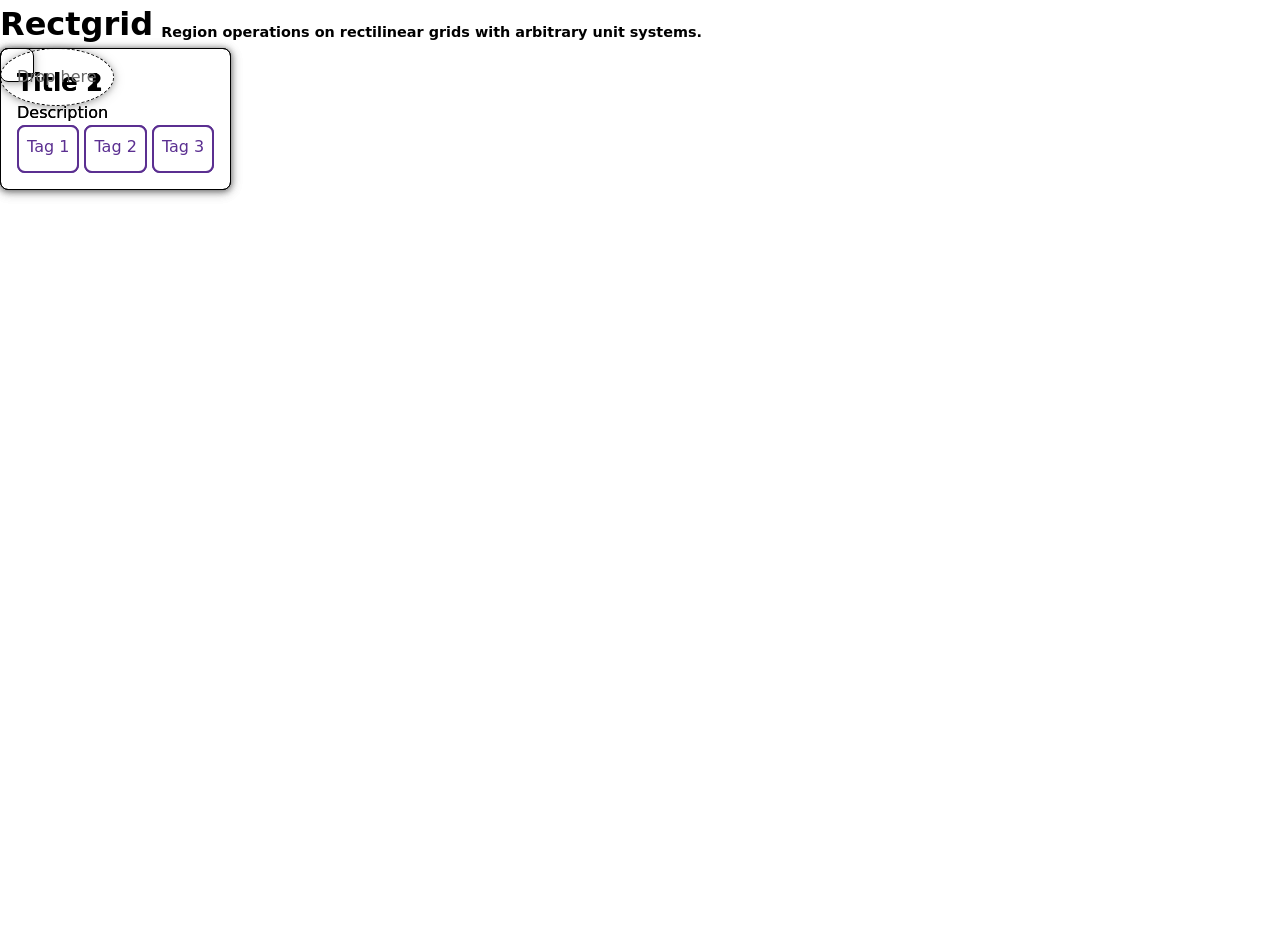
==== commit 1052fb6f: "u examples" ====
--- a/examples/index.html
+++ b/examples/index.html
@@ -42,12 +42,6 @@
             <span id="section_article-3_p-2_span-1" data-chip-label data-surround="outline">Tag 1</span>
             <span id="section_article-3_p-2_span-2" data-chip-label data-surround="outline">Tag 2</span>
             <span id="section_article-3_p-2_span-3" data-chip-label data-surround="outline">Tag 3</span></p></article>
-        <article id="section_article-4" aria-label="Card">
-            <h2 id="section_article-4_h2" aria-label="Title">Title 4</h2>
-            <p id="section_article-4_p-1" aria-label="Description">Description</p>
-            <p id="section_article-4_p-2" aria-label="Tag">
-            <span id="section_article-4_p-2_span-1" data-chip-label data-surround="outline">Tag 1</span>
-            <span id="section_article-4_p-2_span-2" data-chip-label data-surround="outline">Tag 2</span>
-            <span id="section_article-4_p-2_span-3" data-chip-label data-surround="outline">Tag 3</span></p></article></section>
+        <article id="section_article-4" aria-label="Drop zone">Drop here</article></section>
 
 </body></html>
--- a/examples/css/style.css
+++ b/examples/css/style.css
@@ -1,6 +1,30 @@
 :root {
+    --rgb-theme-purple: 91 47 145;
+    --color-emphasis-ink:   rgb(var(--rgb-theme-purple));
+    --color-emphasis-paper: color-mix(in srgb, rgb(var(--rgb-theme-purple)) 73%, rgb(255,255,255));
+
     --elevation-2:
         0 2px 12px 2px rgb(var(--rgb-black) / 0.1), 0 1px 6px 0 rgb(var(--rgb-black) / 0.3);
+}
+@media (prefers-color-scheme: dark) {
+    :root {
+        --color-emphasis-ink:   color-mix(in srgb, rgb(var(--rgb-theme-purple)) 38%, rgb(255,255,255));
+        --color-emphasis-paper: color-mix(in srgb, rgb(var(--rgb-theme-purple)) 74%, rgb(255,255,255));
+    }
+}
+@media (forced-colors: none) {
+    :root[data-color-scheme="light"],
+    :root[data-color-scheme="light-high-contrast"],
+    :root[data-color-scheme="light-less-contrast"] {
+        --color-emphasis-ink:   rgb(var(--rgb-theme-purple));
+        --color-emphasis-paper: color-mix(in srgb, rgb(var(--rgb-theme-purple)) 73%, rgb(255,255,255));
+    }
+    :root[data-color-scheme="dark"],
+    :root[data-color-scheme="dark-high-contrast"],
+    :root[data-color-scheme="dark-less-contrast"] {
+        --color-emphasis-ink:   color-mix(in srgb, rgb(var(--rgb-theme-purple)) 38%, rgb(255,255,255));
+        --color-emphasis-paper: color-mix(in srgb, rgb(var(--rgb-theme-purple)) 74%, rgb(255,255,255));
+    }
 }
 
 html {
@@ -54,12 +78,29 @@
     cursor: grabbing;
 }
 
-#section_article-3,
-#section_article-4 {
+#section_article-3 {
     width: 0;
     height: 0;
     min-width: 0;
     overflow: hidden;
+}
+
+#section > #section_article-4 {
+    display: flex;
+    align-items: center;
+    justify-content: center;
+    text-align: center;
+    border-radius: 50%;
+    border-style: dashed;
+    cursor: default;
+    color: var(--color-ink-mix);
+    pointer-events: none;
+}
+
+#section > #section_article-4.highlighted {
+    background-color: var(--color-emphasis-ink);
+    border-color: var(--color-emphasis-ink);
+    color: var(--color-paper);
 }
 
 [data-chip-label] {
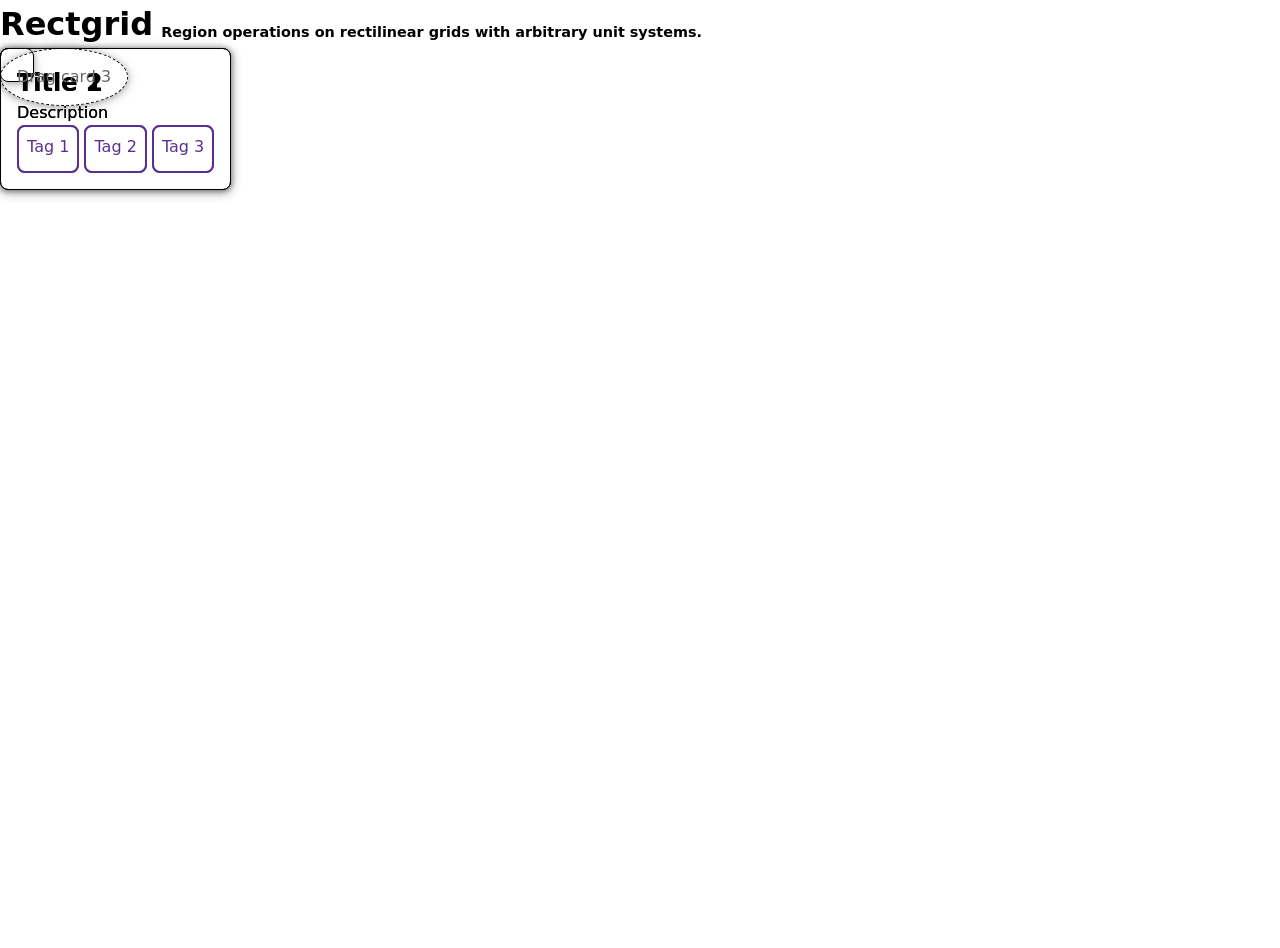
==== commit 525b87ef: "improved test and label (examples)" ====
--- a/examples/index.html
+++ b/examples/index.html
@@ -42,6 +42,6 @@
             <span id="section_article-3_p-2_span-1" data-chip-label data-surround="outline">Tag 1</span>
             <span id="section_article-3_p-2_span-2" data-chip-label data-surround="outline">Tag 2</span>
             <span id="section_article-3_p-2_span-3" data-chip-label data-surround="outline">Tag 3</span></p></article>
-        <article id="section_article-4" aria-label="Drop zone">Drop here</article></section>
+        <article id="section_article-4" aria-label="Drag card 3">Drag card 3</article></section>
 
 </body></html>
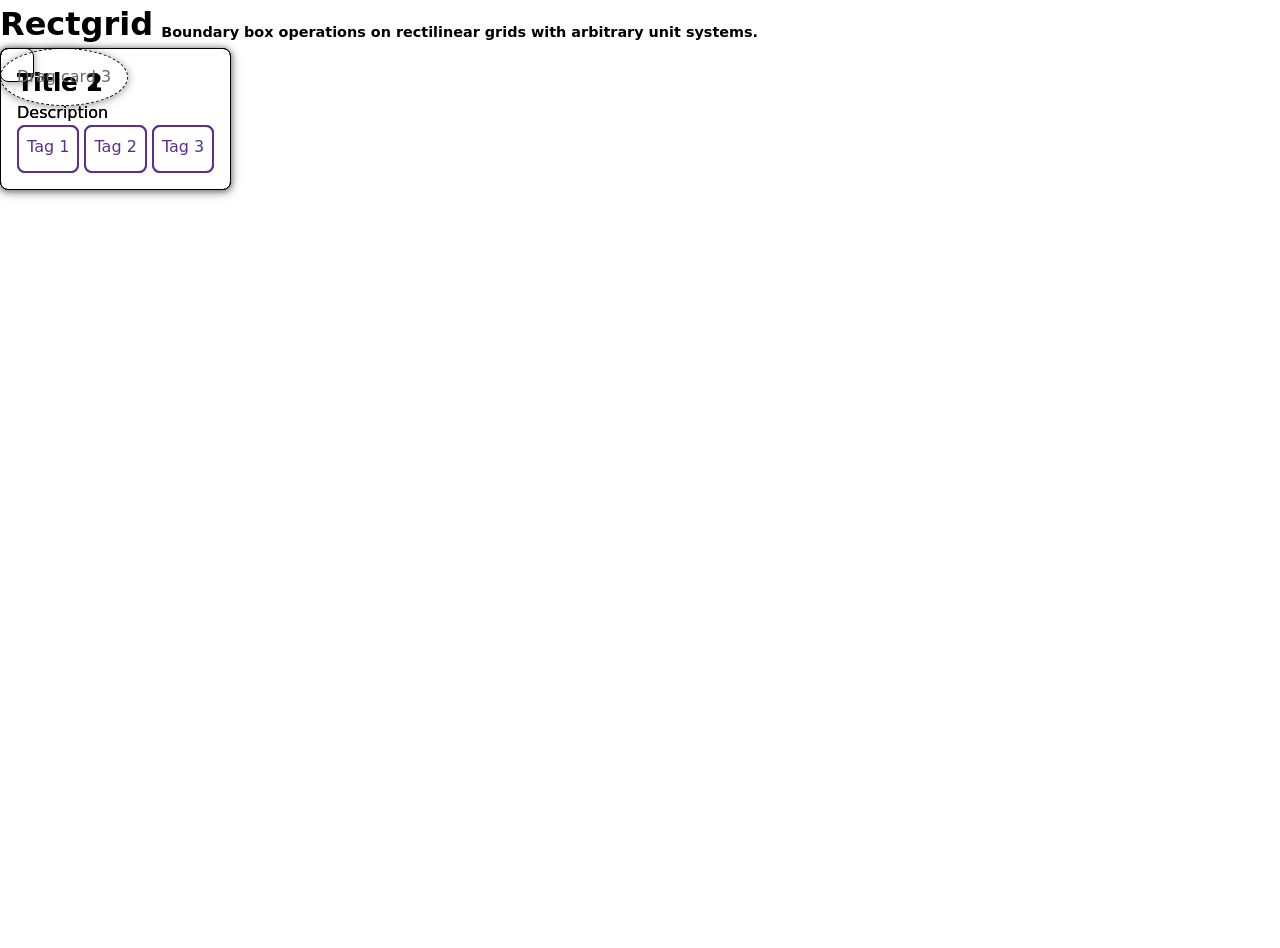
==== commit 0a328e1c: "docs: describe BBox as a boundary box (not a region or a box) BBox stays the item name; prose uses "" ====
--- a/examples/index.html
+++ b/examples/index.html
@@ -5,7 +5,7 @@
     <meta charset="UTF-8">
     <meta name="viewport" content="width=device-width, initial-scale=1">
     <meta name="author" content="rectgrid demo page">
-    <meta name="description" content="Region operations on rectilinear grids with arbitrary unit systems.">
+    <meta name="description" content="Boundary box operations on rectilinear grids with arbitrary unit systems.">
     <title>Rectgrid</title>
     <link rel="stylesheet" href="css/library/reset.css">
     <link rel="stylesheet" href="css/library/base.css">
@@ -19,7 +19,7 @@
     <header>
         <hgroup id="header_hgroup">
             <h1>Rectgrid</h1>
-            <p>Region operations on rectilinear grids with arbitrary unit systems.</p></hgroup>
+            <p>Boundary box operations on rectilinear grids with arbitrary unit systems.</p></hgroup>
     <section id="section">
         <article id="section_article-1" aria-label="Card">
             <h2 id="section_article-1_h2" aria-label="Title">Title 1</h2>
